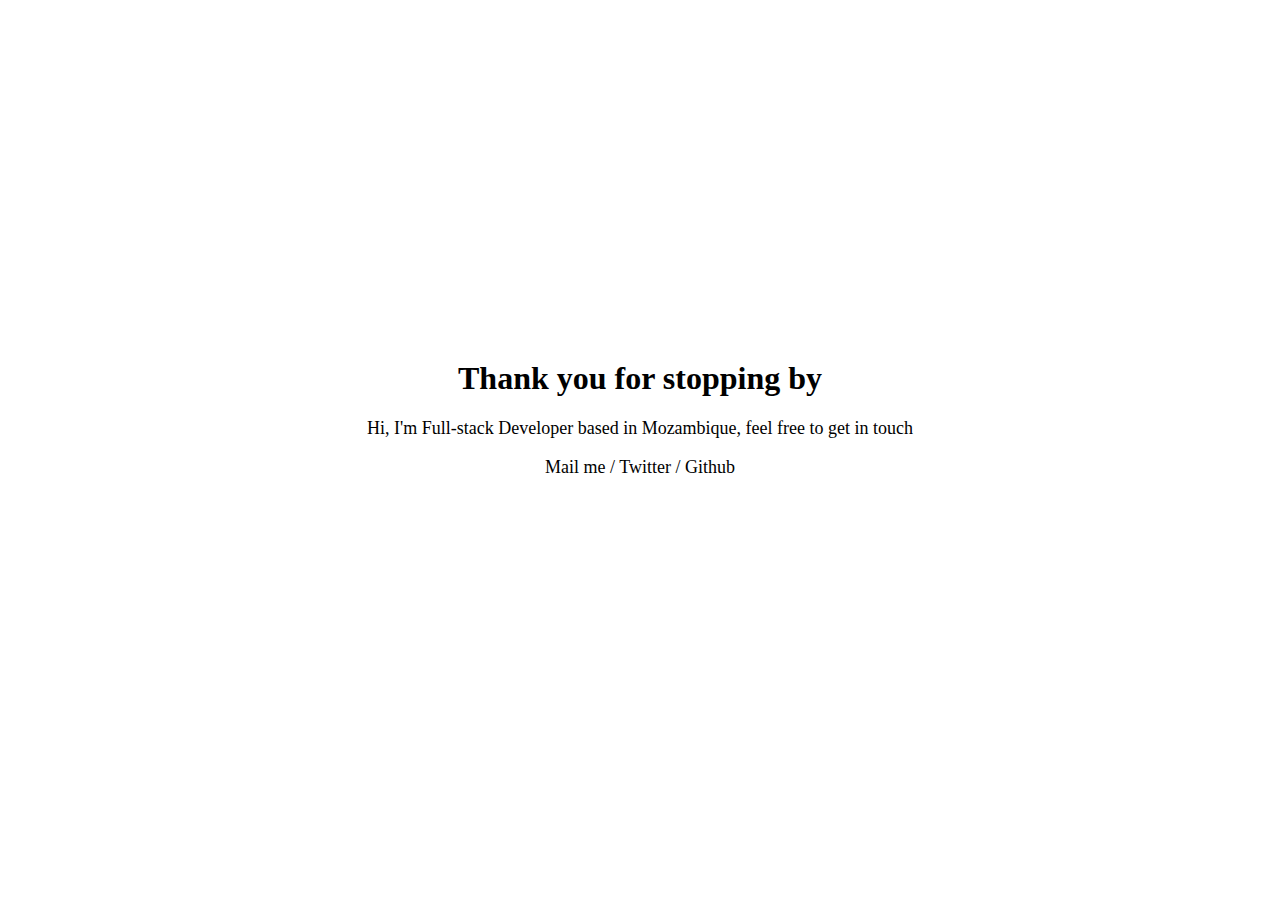
==== index.html @ 06ddff39 "Added my basic info" ====
<!DOCTYPE html>
<html>
<head>
	<meta charset="utf-8">
	<title>Devnetizen</title>
	<link rel="stylesheet" type="text/css" href="style.css">
</head>
<body>

	<div class="wrapper">
		<div class="about">
			<h1>Thank you for stopping by</h1>
			<p>Hi, I'm Full-stack Developer based in Mozambique, feel free to get in touch</p>
			<p>
				<a href="mailto:coder.davidfumo@gmail.com" target="_top">Mail me</a> / 
				<a href="https://twitter.com/devnetizen" target="_blank">Twitter</a> /
				<a href="https://github.com/davidfumo" target="_blank">Github</a>
			</p>
		</div>
	</div>

</body>
</html>
---- style.css ----
body {
	font-size: 16px;
}

.wrapper {
	text-align: center;
	margin-top: 40vh;
}

.about h1 {
	font-weight: bold;
}

.about p {
	font-size: 18px;
}

.about a{
	text-decoration: none;
	color: black;
	transition: text-decoration ease 0.3s linear;
	-webkit-transition: text-decoration ease 0.3s linear; 
}

.about a:hover {
	text-decoration: underline;
	color: blue;
}
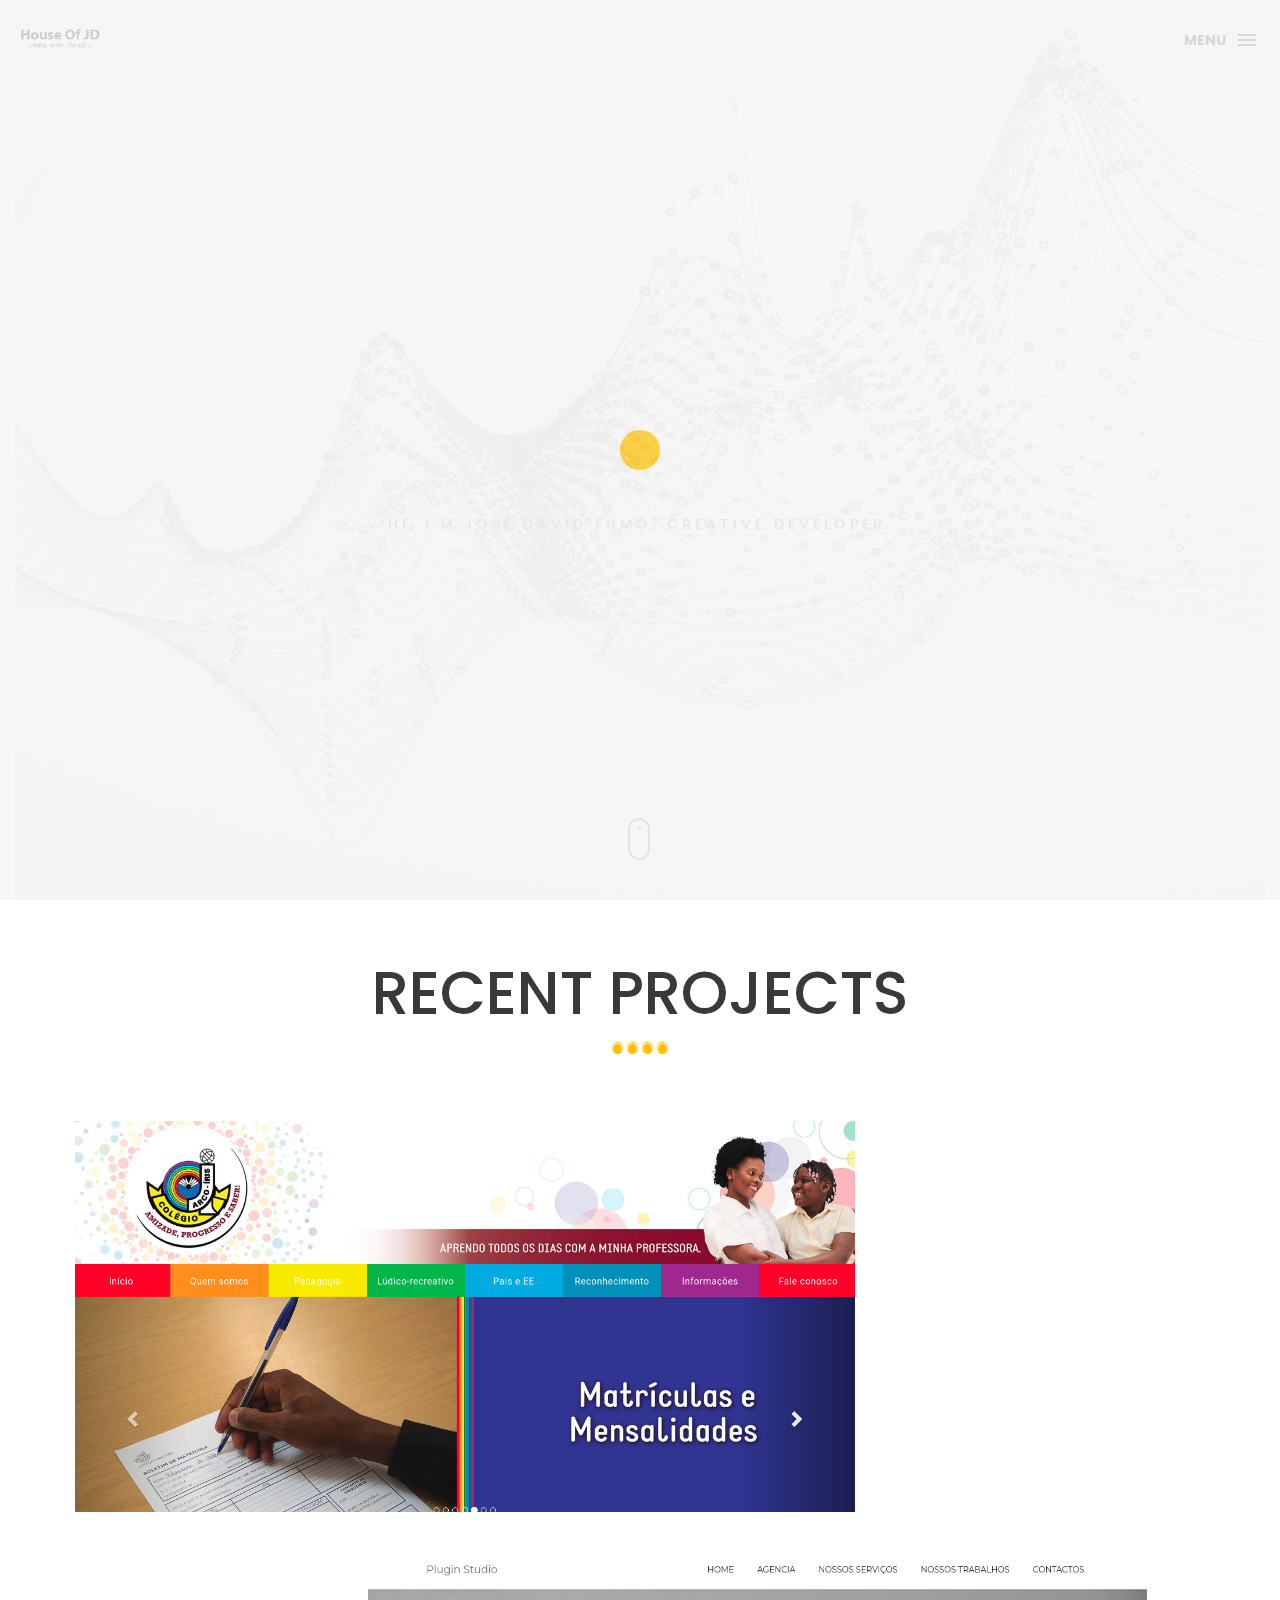
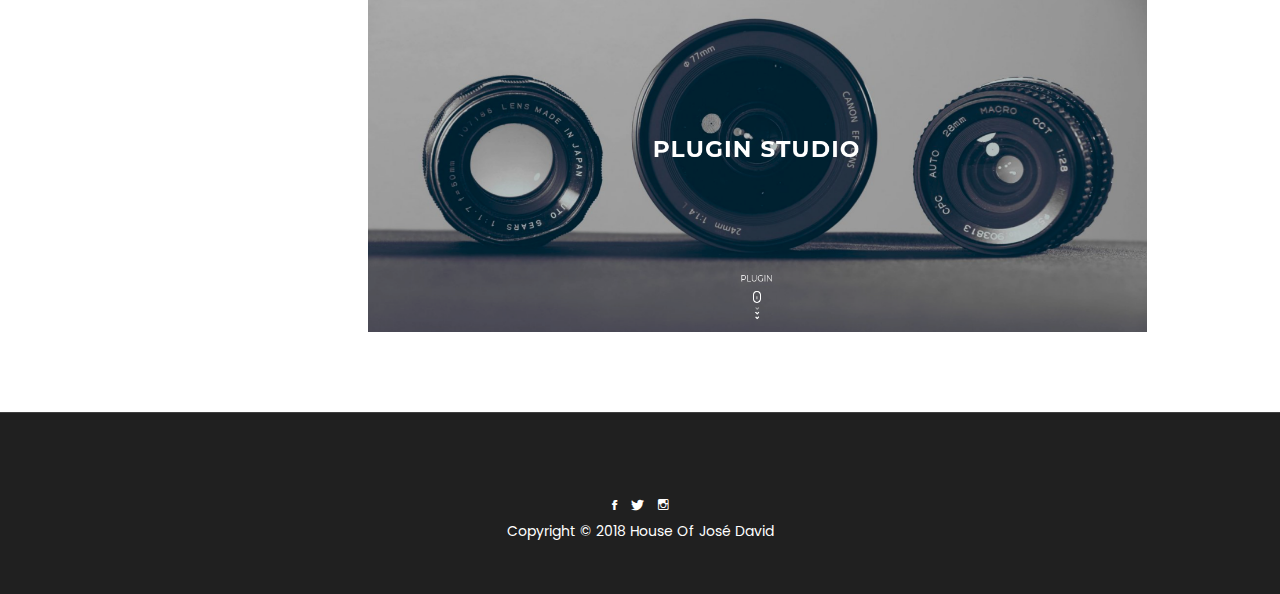
==== commit b6007e2e: "add updates to portfolio" ====
--- a/index.html
+++ b/index.html
@@ -1,23 +1,220 @@
 <!DOCTYPE html>
-<html>
+<html lang="en">
+
 <head>
-	<meta charset="utf-8">
-	<title>Devnetizen</title>
-	<link rel="stylesheet" type="text/css" href="style.css">
+    <meta charset="utf-8">
+    <meta http-equiv="X-UA-Compatible" content="IE=edge">
+    <meta name="viewport" content="width=device-width, initial-scale=1">
+    <!-- The above 3 meta tags *must* come first in the head; any other head content must come *after* these tags -->
+    <title>House Of José David</title>
+    <!--<link rel="icon" href="img/fav.png" type="image/x-icon">-->
+
+    <!-- Bootstrap -->
+    <link href="css/bootstrap.min.css" rel="stylesheet">
+    <link href="ionicons/css/ionicons.min.css" rel="stylesheet">
+
+    <!-- main css -->
+    <link href="css/style.css" rel="stylesheet">
+
+
+    <!-- modernizr -->
+    <script src="js/modernizr.js"></script>
+
+    <!-- HTML5 shim and Respond.js for IE8 support of HTML5 elements and media queries -->
+    <!-- WARNING: Respond.js doesn't work if you view the page via file:// -->
+    <!--[if lt IE 9]>
+      <script src="https://oss.maxcdn.com/html5shiv/3.7.2/html5shiv.min.js"></script>
+      <script src="https://oss.maxcdn.com/respond/1.4.2/respond.min.js"></script>
+    <![endif]-->
 </head>
+
 <body>
 
-	<div class="wrapper">
-		<div class="about">
-			<h1>Thank you for stopping by</h1>
-			<p>Hi, I'm Full-stack Developer based in Mozambique, feel free to get in touch</p>
-			<p>
-				<a href="mailto:coder.davidfumo@gmail.com" target="_top">Mail me</a> / 
-				<a href="https://twitter.com/devnetizen" target="_blank">Twitter</a> /
-				<a href="https://github.com/davidfumo" target="_blank">Github</a>
-			</p>
-		</div>
-	</div>
+    <!-- Preloader -->
+    <div id="preloader">
+        <div class="pre-container">
+            <div class="spinner">
+                <div class="double-bounce1"></div>
+                <div class="double-bounce2"></div>
+            </div>
+        </div>
+    </div>
+    <!-- end Preloader -->
+
+    <div class="container-fluid">
+        <!-- box header -->
+        <header class="box-header">
+            <div class="box-logo">
+                <a href="index.html">
+                    <img src="img/logo.png" width="80" alt="Logo">
+                </a>
+            </div>
+            <!-- box-nav -->
+            <a class="box-primary-nav-trigger" href="#0">
+                <span class="box-menu-text">Menu</span>
+                <span class="box-menu-icon"></span>
+            </a>
+            <!-- box-primary-nav-trigger -->
+        </header>
+        <!-- end box header -->
+
+        <!-- nav -->
+        <nav>
+            <ul class="box-primary-nav">
+                <li class="box-label">House Of JD</li>
+
+                <li>
+                    <a href="index.html">Home</a>
+                    <i class="ion-ios-circle-filled color"></i>
+                </li>
+                <li>
+                    <a href="about.html">About me</a>
+                </li>
+                <li>
+                    <a href="services.html">services</a>
+                </li>
+                <li>
+                    <a href="contact.html">contact me</a>
+                </li>
+
+
+
+                <li class="box-label">Follow me</li>
+
+                <li class="box-social">
+                    <a href="http://www.facebook.com/josefumo" target="_blank">
+                        <i class="ion-social-facebook"></i>
+                    </a>
+                </li>
+                <li class="box-social">
+                    <a href="http://www.instagram.com/fumodavi" target="_blank">
+                        <i class="ion-social-instagram-outline"></i>
+                    </a>
+                </li>
+                <li class="box-social">
+                    <a href="http://www.twitter.com/fumodavi" target="_blank">
+                        <i class="ion-social-twitter"></i>
+                    </a>
+                </li>
+            </ul>
+        </nav>
+        <!-- end nav -->
+
+        <!-- box-intro -->
+        <section class="box-intro">
+            <div class="table-cell">
+                <h1 class="box-headline letters rotate-2">
+                    <span class="box-words-wrapper">
+                        <b class="is-visible">data.</b>
+                        <b>&nbsp;web.</b>
+                        <b>cloud.</b>
+                    </span>
+                </h1>
+                <h5 class="black-color">Hi, I'm José David Fumo, Creative Developer.</h5>
+            </div>
+
+            <div class="mouse">
+                <div class="scroll"></div>
+            </div>
+        </section>
+        <!-- end box-intro -->
+    </div>
+
+    <!-- portfolio div -->
+    <div class="portfolio-div">
+        <div class="portfolio">
+            <div class="title">
+                <h1>Recent Projects</h1>
+                <p class="cat-ul">
+                    <i class="ion-ios-circle-filled"></i>
+                    <i class="ion-ios-circle-filled"></i>
+                    <i class="ion-ios-circle-filled"></i>
+                    <i class="ion-ios-circle-filled"></i>
+                </p>
+            </div>
+
+            <div class="container">
+                <div class="no-padding portfolio_container">
+                    <!-- single work -->
+                    <div class="row">
+                        <div class="col-md-8 col-sm-12 photography">
+                            <a href="colegio.html" class="portfolio_item">
+                                <img src="./img/colegio.png" alt="image" class="img-responsive" />
+                                <div class="portfolio_item_hover">
+                                    <div class="portfolio-border clearfix">
+                                        <div class="item_info">
+                                            <span>Colégio Arco-Iris</span>
+                                            <em>Web</em>
+                                        </div>
+                                    </div>
+                                </div>
+                            </a>
+                        </div>
+                    </div>
+                    <!-- end single work -->
+                    <!-- single work -->
+                    <div class="row">
+                        <div class="col-md-3"></div>
+                        <div class="col-md-8 col-sm-12 photography">
+                            <a href="plugin.html" class="portfolio_item">
+                                <img src="./img/plugin.png" alt="image" class="img-responsive" />
+                                <div class="portfolio_item_hover">
+                                    <div class="portfolio-border clearfix">
+                                        <div class="item_info">
+                                            <span>Plugin Studio</span>
+                                            <em>Web</em>
+                                        </div>
+                                    </div>
+                                </div>
+                            </a>
+                        </div>
+                    </div>
+                </div>
+                <!-- end single work -->
+                <!-- end single work -->
+            </div>
+        </div>
+        <!-- end portfolio_container -->
+    </div>
+    <!-- portfolio -->
+    </div>
+    <!-- end portfolio div -->
+
+    <!-- footer -->
+    <footer class="text-center">
+        <div class="container">
+            <div class="row">
+                <div class="social_icon">
+                    <a href="http://www.facebook.com/josefumo" target="_blank" class="ion-social-facebook"></a>
+                    <a href="http://www.twitter.com/fumodavi" target="_blank" class="ion-social-twitter"></a>
+                    <a href="http://www.instagram.com/fumodavi" target="_blank" class="ion-social-instagram-outline"></a>
+                </div>
+                <p>Copyright © 2018 House Of José David</p>
+            </div>
+        </div>
+    </footer>
+    <!-- end footer -->
+
+    <!-- back to top -->
+    <a href="#0" class="cd-top">
+        <i class="ion-android-arrow-up"></i>
+    </a>
+    <!-- end back to top -->
+
+
+
+    <!-- jQuery -->
+    <script src="js/jquery-2.1.1.js"></script>
+    <!--  plugins -->
+    <script src="js/bootstrap.min.js"></script>
+    <script src="js/menu.js"></script>
+    <script src="js/animated-headline.js"></script>
+    <script src="js/isotope.pkgd.min.js"></script>
+
+
+    <!--  custom script -->
+    <script src="js/custom.js"></script>
 
 </body>
+
 </html>--- a/css/style.css
+++ b/css/style.css
@@ -0,0 +1,1228 @@
+/*
+* Box Theme
+* Created by : Ahmed Eissa
+* website : www.ahmedessa.net
+* behance : https://www.behance.net/3essa
+*/
+
+
+/* Table of Content
+==================================================
+	- Google fonts & font family -
+	- General -
+    - typography -
+    - Preloader -
+	- Header -
+    - box intro section -
+    - Portfoilo section -
+    - Footer -
+    - About page -
+    - Services page -
+    - contact page -
+    - Portfolio single page -
+    - Responsive media queries -
+*/
+
+
+/* Google fonts & font family
+==================================================*/
+
+@import url(https://fonts.googleapis.com/css?family=Poppins:400,500,600,700);
+
+/* General
+==================================================*/
+
+html,
+body {
+    height: 100%;
+    font-family: 'Poppins', sans-serif;
+    line-height: 1.8;
+    color: #999
+}
+
+.no-padding {
+    padding-left: 0;
+    padding-right: 0;
+}
+
+.no-padding [class^="col-"] {
+    padding-left: 0;
+    padding-right: 0;
+}
+
+.main-container {
+    padding: 100px 0;
+}
+
+.center {
+    text-align: center;
+}
+
+a {
+    -webkit-transition: all .3s;
+    transition: all .3s
+}
+
+.uppercase {
+    text-transform: uppercase;
+}
+
+.h-30 {
+    height: 30px
+}
+
+.h-10 {
+    height: 10px
+}
+
+.color {
+    color: #ffbf00;
+    font-size: 11px;
+}
+
+
+/* typography
+==================================================*/
+
+h1 {
+    color: #393939;
+    font-size: 60px;
+    text-transform: uppercase;
+}
+
+h3 {
+    color: #393939;
+}
+
+h5 {
+    color: #ffbf00;
+}
+
+
+/* preloader
+==================================================*/
+
+#preloader {
+    position: fixed;
+    top: 0;
+    left: 0;
+    right: 0;
+    bottom: 0;
+    background-color: #f5f5f5;
+    /* change if the mask should be a color other than white */
+    z-index: 1000;
+    /* makes sure it stays on top */
+}
+
+.pre-container {
+    position: absolute;
+    left: 50%;
+    top: 50%;
+    bottom: auto;
+    right: auto;
+    -webkit-transform: translateX(-50%) translateY(-50%);
+    transform: translateX(-50%) translateY(-50%);
+    text-align: center;
+}
+
+.spinner {
+    width: 40px;
+    height: 40px;
+    position: relative;
+    margin: 100px auto;
+}
+
+.double-bounce1,
+.double-bounce2 {
+    width: 100%;
+    height: 100%;
+    border-radius: 50%;
+    background-color: #ffbf00;
+    opacity: 0.6;
+    position: absolute;
+    top: 0;
+    left: 0;
+    -webkit-animation: bounce 2.0s infinite ease-in-out;
+    animation: bounce 2.0s infinite ease-in-out;
+}
+
+.double-bounce2 {
+    -webkit-animation-delay: -1.0s;
+    animation-delay: -1.0s;
+}
+
+@-webkit-keyframes bounce {
+    0%,
+    100% {
+        -webkit-transform: scale(0.0)
+    }
+    50% {
+        -webkit-transform: scale(1.0)
+    }
+}
+
+@keyframes bounce {
+    0%,
+    100% {
+        transform: scale(0.0);
+        -webkit-transform: scale(0.0);
+    }
+    50% {
+        transform: scale(1.0);
+        -webkit-transform: scale(1.0);
+    }
+}
+
+
+/* headr
+==================================================*/
+
+.box-header {
+    position: absolute;
+    top: 0;
+    left: 0;
+    background: rgba(255, 255, 255, 0.95);
+    height: 50px;
+    width: 100%;
+    z-index: 3;
+    box-shadow: 0 1px 2px rgba(0, 0, 0, 0.3);
+    -webkit-font-smoothing: antialiased;
+    -moz-osx-font-smoothing: grayscale;
+}
+
+.box-header {
+    height: 80px;
+    background: transparent;
+    box-shadow: none;
+}
+
+.box-header {
+    -webkit-transition: background-color 0.3s;
+    transition: background-color 0.3s;
+    -webkit-transform: translate3d(0, 0, 0);
+    transform: translate3d(0, 0, 0);
+    -webkit-backface-visibility: hidden;
+    backface-visibility: hidden;
+}
+
+.box-header.is-fixed {
+    position: fixed;
+    top: -80px;
+    background-color: rgba(255, 255, 255, 0.96);
+    -webkit-transition: -webkit-transform 0.3s;
+    transition: -webkit-transform 0.3s;
+    transition: transform 0.3s;
+    transition: transform 0.3s, -webkit-transform 0.3s;
+}
+
+.box-header.is-visible {
+    -webkit-transform: translate3d(0, 100%, 0);
+    transform: translate3d(0, 100%, 0);
+}
+
+.box-header.menu-is-open {
+    background-color: rgba(255, 255, 255, 0.96);
+}
+
+.box-logo {
+    display: block;
+    padding: 20px;
+}
+
+.box-primary-nav-trigger {
+    position: absolute;
+    right: 0;
+    top: 0;
+    height: 100%;
+    width: 50px;
+    background-color: #fff;
+}
+
+.box-primary-nav-trigger .box-menu-text {
+    color: #393939;
+    text-transform: uppercase;
+    font-weight: 700;
+    display: none;
+}
+
+.box-primary-nav-trigger .box-menu-icon {
+    display: inline-block;
+    position: absolute;
+    left: 50%;
+    top: 50%;
+    bottom: auto;
+    right: auto;
+    -webkit-transform: translateX(-50%) translateY(-50%);
+    transform: translateX(-50%) translateY(-50%);
+    width: 18px;
+    height: 2px;
+    background-color: #393939;
+    -webkit-transition: background-color 0.3s;
+    transition: background-color 0.3s;
+    list-style: none;
+}
+
+.box-primary-nav-trigger .box-menu-icon::before,
+.box-primary-nav-trigger .box-menu-icon:after {
+    content: '';
+    width: 100%;
+    height: 100%;
+    position: absolute;
+    background-color: #393939;
+    right: 0;
+    -webkit-transition: -webkit-transform .3s, top .3s, background-color 0s;
+    -webkit-transition: top .3s, background-color 0s, -webkit-transform .3s;
+    transition: top .3s, background-color 0s, -webkit-transform .3s;
+    transition: transform .3s, top .3s, background-color 0s;
+    transition: transform .3s, top .3s, background-color 0s, -webkit-transform .3s;
+}
+
+.box-primary-nav-trigger .box-menu-icon::before {
+    top: -5px;
+}
+
+.box-primary-nav-trigger .box-menu-icon::after {
+    top: 5px;
+}
+
+.box-primary-nav-trigger .box-menu-icon.is-clicked {
+    background-color: rgba(255, 255, 255, 0);
+}
+
+.box-primary-nav-trigger .box-menu-icon.is-clicked::before,
+.box-primary-nav-trigger .box-menu-icon.is-clicked::after {
+    background-color: 393939;
+}
+
+.box-primary-nav-trigger .box-menu-icon.is-clicked::before {
+    top: 0;
+    -webkit-transform: rotate(135deg);
+    transform: rotate(135deg);
+}
+
+.box-primary-nav-trigger .box-menu-icon.is-clicked::after {
+    top: 0;
+    -webkit-transform: rotate(225deg);
+    transform: rotate(225deg);
+}
+
+.box-primary-nav-trigger {
+    width: 100px;
+    padding-left: 1em;
+    background-color: transparent;
+    height: 30px;
+    line-height: 30px;
+    right: 10px;
+    top: 50%;
+    bottom: auto;
+    -webkit-transform: translateY(-50%);
+    transform: translateY(-50%);
+}
+
+.box-primary-nav-trigger .box-menu-text {
+    display: inline-block;
+}
+
+.box-primary-nav-trigger .box-menu-icon {
+    left: auto;
+    right: 1em;
+    -webkit-transform: translateX(0) translateY(-50%);
+    transform: translateX(0) translateY(-50%);
+}
+
+.box-primary-nav {
+    position: fixed;
+    left: 0;
+    top: 0;
+    height: 100%;
+    width: 100%;
+    background: rgba(0, 0, 0, 0.96);
+    z-index: 2;
+    text-align: center;
+    padding: 50px 0;
+    -webkit-backface-visibility: hidden;
+    backface-visibility: hidden;
+    overflow: auto;
+    -webkit-overflow-scrolling: touch;
+    -webkit-transform: translateY(-100%);
+    transform: translateY(-100%);
+    -webkit-transition-property: -webkit-transform;
+    transition-property: -webkit-transform;
+    transition-property: transform;
+    transition-property: transform, -webkit-transform;
+    -webkit-transition-duration: 0.4s;
+    transition-duration: 0.4s;
+    list-style: none;
+}
+
+.box-primary-nav li {
+    font-size: 22px;
+    font-size: 1.375rem;
+    font-weight: 300;
+    -webkit-font-smoothing: antialiased;
+    -moz-osx-font-smoothing: grayscale;
+    margin: .2em 0;
+    text-transform: capitalize;
+}
+
+.box-primary-nav a {
+    display: inline-block;
+    padding: .4em 1em;
+    border-radius: 0.25em;
+    -webkit-transition: all 0.2s;
+    transition: all 0.2s;
+    color: #fff;
+    text-decoration: none;
+    font-weight: bold;
+}
+.box-primary-nav a:focus {
+    outline: none;
+}
+
+.no-touch .box-primary-nav a:hover {
+    text-decoration: none;
+    color: #ddd;
+}
+
+.box-primary-nav .box-label {
+    color: #ffbf00;
+    text-transform: uppercase;
+    font-weight: 700;
+    font-size: 17px;
+    margin: 2.4em 0 .8em;
+}
+
+.box-primary-nav .box-social {
+    display: inline-block;
+    margin: 10px .4em;
+}
+
+.box-primary-nav .box-social a {
+    width: 30px;
+    height: 30px;
+    padding: 0;
+    font-size: 30px
+}
+
+.box-primary-nav.is-visible {
+    -webkit-transform: translateY(0);
+    transform: translateY(0);
+}
+
+.box-primary-nav {
+    padding: 150px 0 0;
+}
+
+.box-primary-nav li {
+    font-size: 18px;
+}
+
+.black-color {
+    color: #202020;
+}
+
+/* box-intro
+==================================================*/
+
+.box-intro {
+    text-align: center;
+    display: table;
+    height: 100vh;
+    width: 100%;
+    /*padding: 150px 0 150px;*/
+    background: -webkit-linear-gradient( rgba(255, 255, 255, .8), rgba(255, 255, 255, .8)), url(../img/p2.jpg);
+    background: linear-gradient( rgba(255, 255, 255, .8), rgba(255, 255, 255, .8)), url(../img/p2.jpg);
+    background-size: cover;
+    background-attachment: fixed;
+    background-position: center center;
+    margin: 0;
+    padding: 0;
+}
+
+.box-intro .table-cell {
+    display: table-cell;
+    vertical-align: middle;
+}
+
+.box-intro em {
+    font-style: normal;
+    text-transform: uppercase
+}
+
+b i:last-child {
+    color: #ffbf00 !important;
+}
+
+.box-intro h5 {
+    letter-spacing: 4px;
+    text-transform: uppercase;
+    color: #999;
+    line-height: 1.7
+}
+
+
+/* mouse effect */
+
+.mouse {
+    position: absolute;
+    width: 22px;
+    height: 42px;
+    bottom: 40px;
+    left: 50%;
+    margin-left: -12px;
+    border-radius: 15px;
+    border: 2px solid #888;
+    -webkit-animation: intro 1s;
+    animation: intro 1s;
+}
+
+.scroll {
+    display: block;
+    width: 3px;
+    height: 3px;
+    margin: 6px auto;
+    border-radius: 4px;
+    background: #888;
+    -webkit-animation: finger 2s infinite;
+    animation: finger 2s infinite;
+}
+
+@-webkit-keyframes intro {
+    0% {
+        opacity: 0;
+        -webkit-transform: translateY(40px);
+        transform: translateY(40px);
+    }
+    100% {
+        opacity: 1;
+        -webkit-transform: translateY(0);
+        transform: translateY(0);
+    }
+}
+
+@keyframes intro {
+    0% {
+        opacity: 0;
+        -webkit-transform: translateY(40px);
+        transform: translateY(40px);
+    }
+    100% {
+        opacity: 1;
+        -webkit-transform: translateY(0);
+        transform: translateY(0);
+    }
+}
+
+@-webkit-keyframes finger {
+    0% {
+        opacity: 1;
+    }
+    100% {
+        opacity: 0;
+        -webkit-transform: translateY(20px);
+        transform: translateY(20px);
+    }
+}
+
+@keyframes finger {
+    0% {
+        opacity: 1;
+    }
+    100% {
+        opacity: 0;
+        -webkit-transform: translateY(20px);
+        transform: translateY(20px);
+    }
+}
+
+
+/* text rotate */
+
+.box-headline {
+    font-size: 130px;
+    line-height: 1.0;
+}
+
+.box-words-wrapper {
+    display: inline-block;
+    position: relative;
+}
+
+.box-words-wrapper b {
+    display: inline-block;
+    position: absolute;
+    white-space: nowrap;
+    left: 0;
+    top: 0;
+}
+
+.box-words-wrapper b.is-visible {
+    position: relative;
+}
+
+.no-js .box-words-wrapper b {
+    opacity: 0;
+}
+
+.no-js .box-words-wrapper b.is-visible {
+    opacity: 1;
+}
+
+.box-headline.rotate-2 .box-words-wrapper {
+    -webkit-perspective: 300px;
+    perspective: 300px;
+}
+
+.box-headline.rotate-2 i,
+.box-headline.rotate-2 em {
+    display: inline-block;
+    -webkit-backface-visibility: hidden;
+    backface-visibility: hidden;
+}
+
+.box-headline.rotate-2 b {
+    opacity: 0;
+}
+
+.box-headline.rotate-2 i {
+    -webkit-transform-style: preserve-3d;
+    transform-style: preserve-3d;
+    -webkit-transform: translateZ(-20px) rotateX(90deg);
+    transform: translateZ(-20px) rotateX(90deg);
+    opacity: 0;
+}
+
+.is-visible .box-headline.rotate-2 i {
+    opacity: 1;
+}
+
+.box-headline.rotate-2 i.in {
+    -webkit-animation: box-rotate-2-in 0.4s forwards;
+    animation: box-rotate-2-in 0.4s forwards;
+}
+
+.box-headline.rotate-2 i.out {
+    -webkit-animation: box-rotate-2-out 0.4s forwards;
+    animation: box-rotate-2-out 0.4s forwards;
+}
+
+.box-headline.rotate-2 em {
+    -webkit-transform: translateZ(20px);
+    transform: translateZ(20px);
+}
+
+.no-csstransitions .box-headline.rotate-2 i {
+    -webkit-transform: rotateX(0deg);
+    transform: rotateX(0deg);
+    opacity: 0;
+}
+
+.no-csstransitions .box-headline.rotate-2 i em {
+    -webkit-transform: scale(1);
+    transform: scale(1);
+}
+
+.no-csstransitions .box-headline.rotate-2 .is-visible i {
+    opacity: 1;
+}
+
+@-webkit-keyframes box-rotate-2-in {
+    0% {
+        opacity: 0;
+        -webkit-transform: translateZ(-20px) rotateX(90deg);
+    }
+    60% {
+        opacity: 1;
+        -webkit-transform: translateZ(-20px) rotateX(-10deg);
+    }
+    100% {
+        opacity: 1;
+        -webkit-transform: translateZ(-20px) rotateX(0deg);
+    }
+}
+
+@keyframes box-rotate-2-in {
+    0% {
+        opacity: 0;
+        -webkit-transform: translateZ(-20px) rotateX(90deg);
+        transform: translateZ(-20px) rotateX(90deg);
+    }
+    60% {
+        opacity: 1;
+        -webkit-transform: translateZ(-20px) rotateX(-10deg);
+        transform: translateZ(-20px) rotateX(-10deg);
+    }
+    100% {
+        opacity: 1;
+        -webkit-transform: translateZ(-20px) rotateX(0deg);
+        transform: translateZ(-20px) rotateX(0deg);
+    }
+}
+
+@-webkit-keyframes box-rotate-2-out {
+    0% {
+        opacity: 1;
+        -webkit-transform: translateZ(-20px) rotateX(0);
+    }
+    60% {
+        opacity: 0;
+        -webkit-transform: translateZ(-20px) rotateX(-100deg);
+    }
+    100% {
+        opacity: 0;
+        -webkit-transform: translateZ(-20px) rotateX(-90deg);
+    }
+}
+
+@keyframes box-rotate-2-out {
+    0% {
+        opacity: 1;
+        -webkit-transform: translateZ(-20px) rotateX(0);
+        transform: translateZ(-20px) rotateX(0);
+    }
+    60% {
+        opacity: 0;
+        -webkit-transform: translateZ(-20px) rotateX(-100deg);
+        transform: translateZ(-20px) rotateX(-100deg);
+    }
+    100% {
+        opacity: 0;
+        -webkit-transform: translateZ(-20px) rotateX(-90deg);
+        transform: translateZ(-20px) rotateX(-90deg);
+    }
+}
+
+
+/* portfolio section
+==================================================*/
+.portfolio-div {
+    margin-top: 60px;
+}
+
+.photography {
+    margin: 20px; 
+}
+
+.title {
+    text-align: center;
+    margin-bottom: 40px;
+}
+
+.title .cat-ul i {
+    /*background-color: #ffbf00;*/
+    color: #ffbf00;
+}
+
+.portfolio .categories-grid span {
+    font-size: 30px;
+    margin-bottom: 30px;
+    display: inline-block;
+}
+
+.portfolio .categories-grid .categories ul li {
+    list-style: none;
+    margin: 20px 0;
+}
+
+.portfolio .categories-grid .categories ul li a {
+    display: inline-block;
+    color: #60606e;
+    padding: 0 10px;
+    margin: 0 10px;
+    -webkit-transition: all .2s ease-in-out .2s;
+    transition: all .2s ease-in-out .2s;
+}
+
+.portfolio .categories-grid .categories ul li a:hover,
+.portfolio .categories-grid .categories ul li a:focus {
+    text-decoration: none;
+}
+
+.portfolio .categories-grid .categories ul li a.active {
+    margin-left: 0;
+    background-color: #ffbf00;
+    padding: 0px 20px;
+    color: white;
+    border-radius: 25px;
+    text-decoration: none;
+}
+
+.portfolio_filter {
+    padding-left: 0;
+}
+
+.portfolio_item {
+    position: relative;
+    overflow: hidden;
+    display: block;
+}
+
+.portfolio_item .portfolio_item_hover {
+    position: absolute;
+    top: 0px;
+    left: 0px;
+    height: 100%;
+    width: 100%;
+    background-color: rgba(0, 0, 0, .8);
+    -webkit-transform: translate(-100%);
+    transform: translate(-100%);
+    opacity: 0;
+    -webkit-transition: all .2s ease-in-out;
+    transition: all .2s ease-in-out;
+}
+
+.portfolio_item .portfolio_item_hover .item_info {
+    text-align: center;
+    position: absolute;
+    top: 50%;
+    left: 50%;
+    -webkit-transform: translate(-50%, -50%);
+    transform: translate(-50%, -50%);
+    padding: 10px;
+    width: 100%;
+    font-weight: bold;
+}
+
+.portfolio_item .portfolio_item_hover .item_info span {
+    display: block;
+    color: #fff;
+    font-size: 18px;
+    -webkit-transform: translateX(-100px);
+    transform: translateX(-100px);
+    -webkit-transition: all .2s ease-in-out .2s;
+    transition: all .2s ease-in-out .2s;
+    opacity: 0;
+}
+
+.portfolio_item .portfolio_item_hover .item_info em {
+    font-style: normal;
+    display: inline-block;
+    background-color: #ffbf00;
+    padding: 5px 20px;
+    border-radius: 25px;
+    color: #333;
+    margin-top: 10px;
+    -webkit-transform: translateX(-100px);
+    transform: translateX(-100px);
+    -webkit-transition: all .3s ease-in-out .3s;
+    transition: all .3s ease-in-out .3s;
+    opacity: 0;
+    font-size: 10px;
+    letter-spacing: 2px;
+}
+
+.portfolio_item:hover .portfolio_item_hover {
+    opacity: 1;
+    -webkit-transform: translateX(0);
+    transform: translateX(0);
+}
+
+.portfolio_item:hover .item_info em,
+.portfolio_item:hover .item_info span {
+    opacity: 1;
+    -webkit-transform: translateX(0);
+    transform: translateX(0);
+}
+
+.portfolio .categories-grid .categories ul li {
+    float: left;
+}
+
+.portfolio .categories-grid .categories ul li a {
+    padding: 0 10px;
+    -webkit-transition: all .2s ease-in-out .2s;
+    transition: all .2s ease-in-out .2s;
+}
+
+.portfolio_filter {
+    padding-left: 0;
+    display: inline-block;
+    margin: 0 auto;
+    text-align: center;
+    margin-bottom: 50px;
+}
+
+.portfolio-inner {
+    padding-bottom: 0 !important;
+    padding-top: 55px;
+}
+
+.disable-link {
+    cursor: pointer;
+    pointer-events: none;
+}
+
+/* footer
+==================================================*/
+
+/* start templatemo footer */
+footer
+{
+	border-top: 1px solid #404040;
+	background: #202020;
+	color: #FFF;
+    padding: 80px 0 40px 0;
+    margin-top: 60px;
+}
+
+footer .social_icon a
+{
+	/*border: 1px solid #FFF;
+	border-radius: 50%;
+	color: #FFF;
+	font-size: 16px;
+	width: 60px;
+	height: 60px;
+	line-height: 40px;
+	text-align: center;
+	text-decoration: none;
+	-webkit-transition: all 0.2s ease-in;
+	transition: all 0.2s ease-in;
+    margin: 0 4px 24px 6px;*/
+    color: #fff;
+    padding: 5px;
+    /*margin: 30px;*/
+    width: 100px;
+    height: 100px;
+}
+/* end templatemo footer */
+
+
+/* backto top
+==================================================*/
+
+.cd-top {
+    display: inline-block;
+    height: 40px;
+    width: 40px;
+    position: fixed;
+    bottom: 20px;
+    line-height: 40px;
+    font-size: 20px;
+    right: 10px;
+    text-align: center;
+    color: #fff;
+    background: rgba(255, 191, 0, 0.8);
+    visibility: hidden;
+    opacity: 0;
+    -webkit-transition: opacity .3s 0s, visibility 0s .3s;
+    transition: opacity .3s 0s, visibility 0s .3s;
+}
+
+.cd-top.cd-is-visible,
+.cd-top.cd-fade-out,
+.no-touch .cd-top:hover {
+    -webkit-transition: opacity .3s 0s, visibility 0s 0s;
+    transition: opacity .3s 0s, visibility 0s 0s;
+}
+
+.cd-top.cd-is-visible {
+    /* the button becomes visible */
+    visibility: visible;
+    opacity: 1;
+}
+
+.cd-top.cd-fade-out {
+    opacity: .5;
+}
+
+.no-touch .cd-top:hover,
+.no-touch .cd-top:focus {
+    background-color: #ffbf00;
+    opacity: 1;
+    color: #fff;
+}
+
+
+/* About page
+==================================================*/
+
+.top-bar {
+    color: #333;
+    padding: 150px 0 150px;
+    background: -webkit-linear-gradient( rgba(255, 255, 255, .8), rgba(255, 255, 255, .8)), url(../img/p2.jpg);
+    background: linear-gradient( rgba(255, 255, 255, .8), rgba(255, 255, 255, .8)), url(../img/p2.jpg);
+    background-size: cover;
+    background-attachment: fixed;
+    background-position: center center;
+    text-align: center;
+}
+
+.top-bar h1 {
+    font-size: 60px;
+    text-transform: uppercase;
+    font-weight: 700;
+    color: #999;
+    line-height: 50px;
+}
+
+.top-bar p {
+    font-size: 15px;
+    text-transform: uppercase;
+    font-weight: 500;
+    color: #777;
+}
+
+.top-bar p a {
+    color: #777;
+}
+
+.top-bar p a:hover,
+.top-bar p a:focus {
+    color: #555;
+    text-decoration: none;
+}
+
+.social-ul {
+    list-style: none;
+    display: inline-block;
+    padding-left: 0;
+}
+
+.social-ul li {
+    margin: 0 10px;
+    float: left;
+}
+
+.social-ul li a {
+    font-size: 25px;
+    color: #555;
+    -webkit-transition: all .3s;
+    transition: all .3s;
+}
+
+.social-ul li a:hover {
+    color: #888;
+}
+
+
+/* Services page
+==================================================*/
+
+.size-50 {
+    font-size: 50px;
+}
+
+.service-box {
+    margin-bottom: 30px;
+}
+
+.service-box h3 {
+    margin-top: 0;
+}
+
+
+/* contact page
+==================================================*/
+
+.details-text i {
+    margin-right: 10px;
+}
+
+.textarea-contact {
+    height: 200px;
+    width: 100%;
+    border: solid 1px rgba(0, 0, 0, .1);
+    position: relative;
+}
+
+.textarea-contact textarea {
+    height: 100%;
+    width: 100%;
+    border: 0;
+    padding: 20px;
+    background-color: transparent;
+    float: left;
+    z-index: 2;
+    font-size: 14px;
+    color: #9a9a9a;
+    resize: none;
+}
+
+.textarea-contact > span {
+    position: absolute;
+    top: 20px;
+    left: 20px;
+    -webkit-transform: translateY(-50%);
+    transform: translateY(-50%);
+    font-size: 12px;
+    text-transform: uppercase;
+    color: #cdcdcd;
+    -webkit-transition: all .2s ease-in-out;
+    transition: all .2s ease-in-out;
+    z-index: 1;
+}
+
+.input-contact {
+    height: 40px;
+    width: 100%;
+    border: solid 1px rgba(0, 0, 0, .1);
+    position: relative;
+    margin-bottom: 30px;
+}
+
+.input-contact input[type="text"] {
+    height: 100%;
+    width: 100%;
+    border: 0;
+    padding: 0 20px;
+    float: left;
+    position: relative;
+    background-color: transparent;
+    z-index: 2;
+    font-size: 14px;
+    color: #9a9a9a;
+}
+
+.input-contact > span {
+    position: absolute;
+    top: 50%;
+    left: 20px;
+    -webkit-transform: translateY(-50%);
+    transform: translateY(-50%);
+    font-size: 12px;
+    text-transform: uppercase;
+    color: #cdcdcd;
+    -webkit-transition: all .2s ease-in-out;
+    transition: all .2s ease-in-out;
+    z-index: 1;
+}
+
+.input-contact > span.active,
+.textarea-contact > span.active {
+    color: #ffbf00;
+    font-size: 10px;
+    top: 0px;
+    left: 5px;
+    background-color: #fff;
+    padding: 5px
+}
+
+input:focus,
+textarea:focus {
+    outline: none;
+}
+
+.contact-info {
+    margin-top: 20px;
+}
+
+.contact-info i {
+    height: 30px;
+    width: 30px;
+    display: inline-block;
+    background: #ffbf00;
+    text-align: center;
+    line-height: 33px;
+    margin-right: 10px;
+    color: #fff;
+    font-size: 21px;
+}
+
+.contact-info p {
+    display: inline-block;
+    margin-right: 20px;
+}
+
+.btn-box {
+    background: #ffbf00;
+    padding: 10px 50px;
+    border-radius: 0;
+    color: #fff;
+    margin-top: 20px;
+    text-transform: uppercase;
+    letter-spacing: 2px;
+    font-weight: 500;
+}
+
+.btn-box:hover,
+.btn-box:focus {
+    background: #F5B700;
+    color: #fff;
+}
+
+
+/* single project page
+==================================================*/
+
+.cat-ul {
+    padding-left: 0;
+    list-style: none
+}
+
+.cat-ul li i {
+    margin-right: 10px;
+    color: #ffbf00;
+}
+
+
+/* Responsive media queries
+==================================================*/
+
+@media (max-width: 991px) {
+    .portfolio .categories-grid span {
+        margin-bottom: 0;
+        text-align: center;
+        width: 100%;
+    }
+    .portfolio .categories-grid .categories ul li {
+        text-align: center;
+    }
+    .portfolio .categories-grid .categories ul li a {
+        margin-left: 0;
+    }
+    .col-md-6 h3 {
+        margin-top: 30px;
+    }
+}
+
+@media only screen and (max-width: 670px) {
+    .box-headline {
+        font-size: 100px;
+    }
+    .box-intro h5 {
+        font-size: 12px;
+    }
+    .box-primary-nav a {
+        padding: 5px 1em;
+        font-size: 14px;
+    }
+    .box-primary-nav {
+        padding: 80px 0 0;
+    }
+    .box-primary-nav .box-social a {
+        font-size: 23px;
+    }
+    .top-bar h1 {
+        font-size: 40px;
+        line-height: 30px;
+    }
+    .portfolio .categories-grid .categories ul li {
+        float: none;
+    }
+}
+
+@media only screen and (max-width: 520px) {
+    .box-headline {
+        font-size: 80px;
+    }
+    .box-intro h5 {
+        font-size: 12px;
+    }
+    .main-container {
+        padding: 50px 0;
+    }
+}
+
+@media only screen and (max-width: 420px) {
+    .box-headline {
+        font-size: 50px;
+    }
+    .box-intro h5 {
+        font-size: 12px;
+    }
+    .top-bar h1 {
+        font-size: 30px;
+        line-height: 30px;
+    }
+}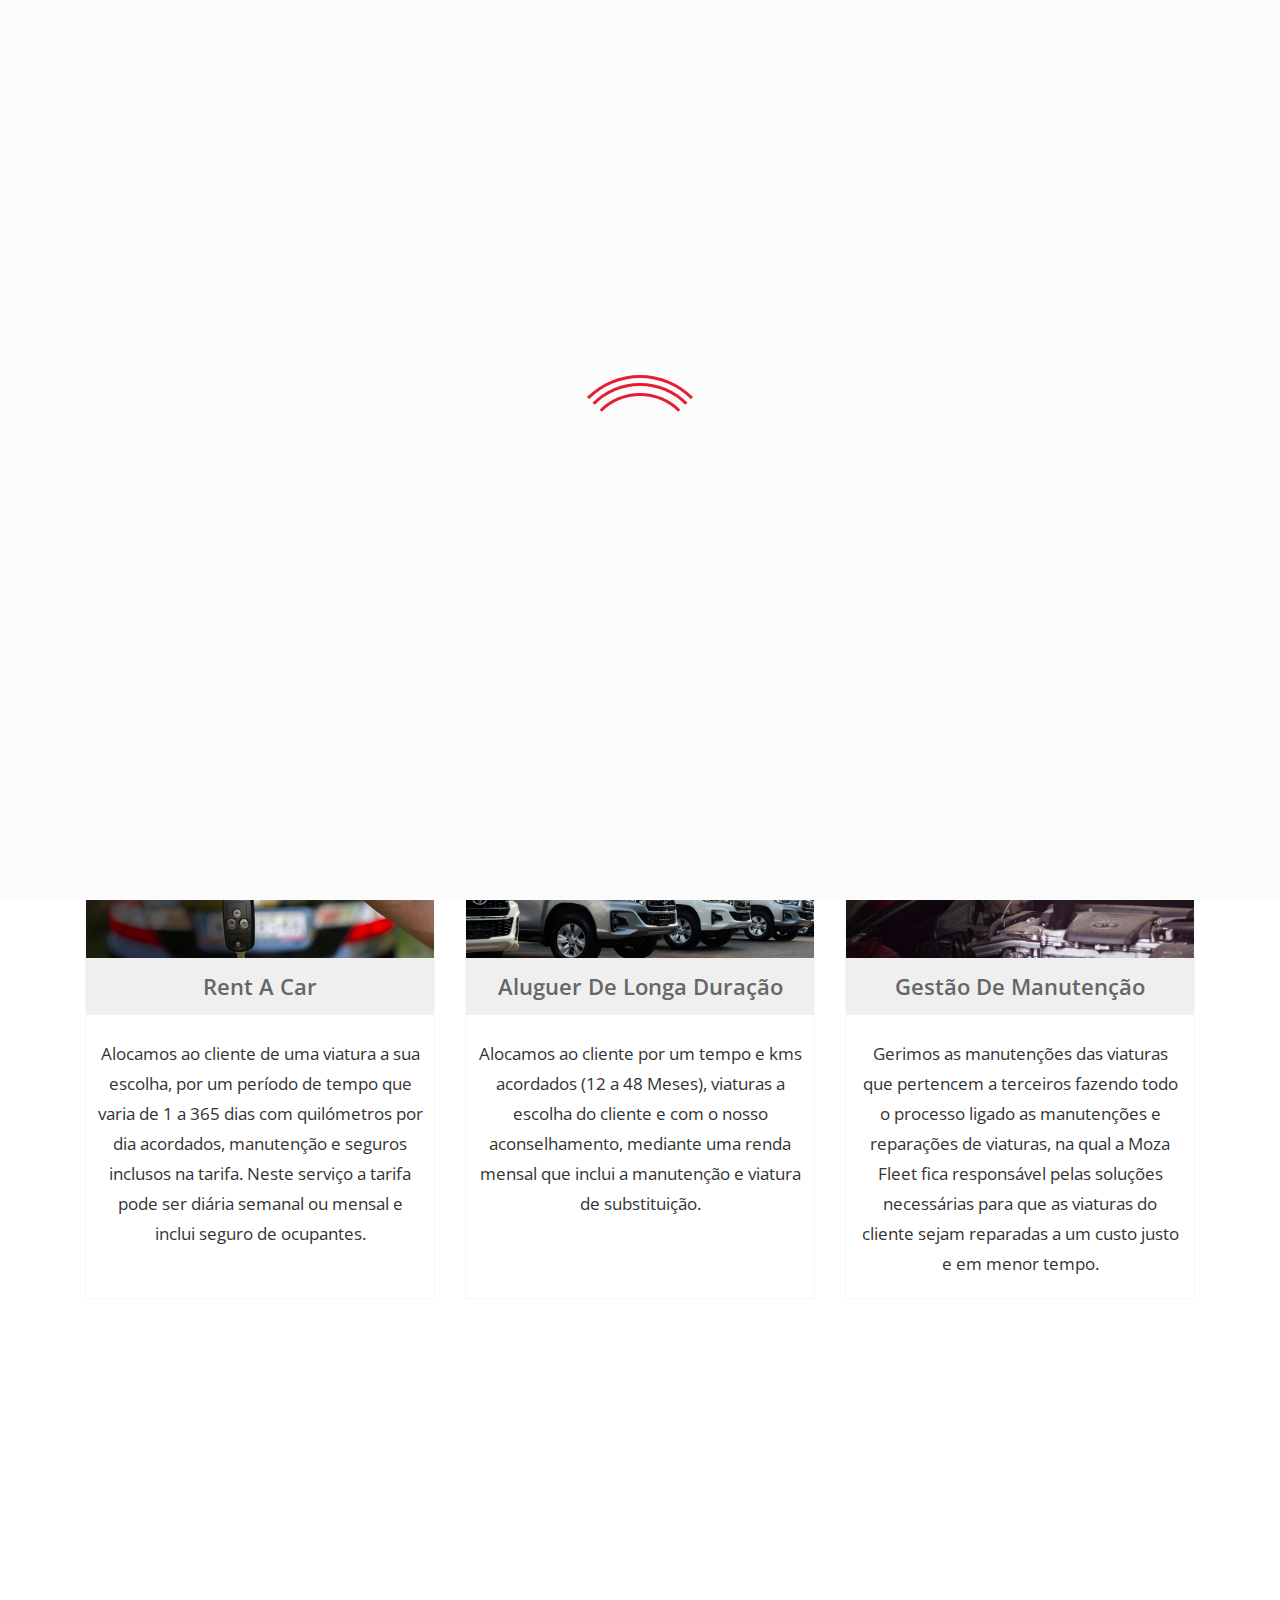
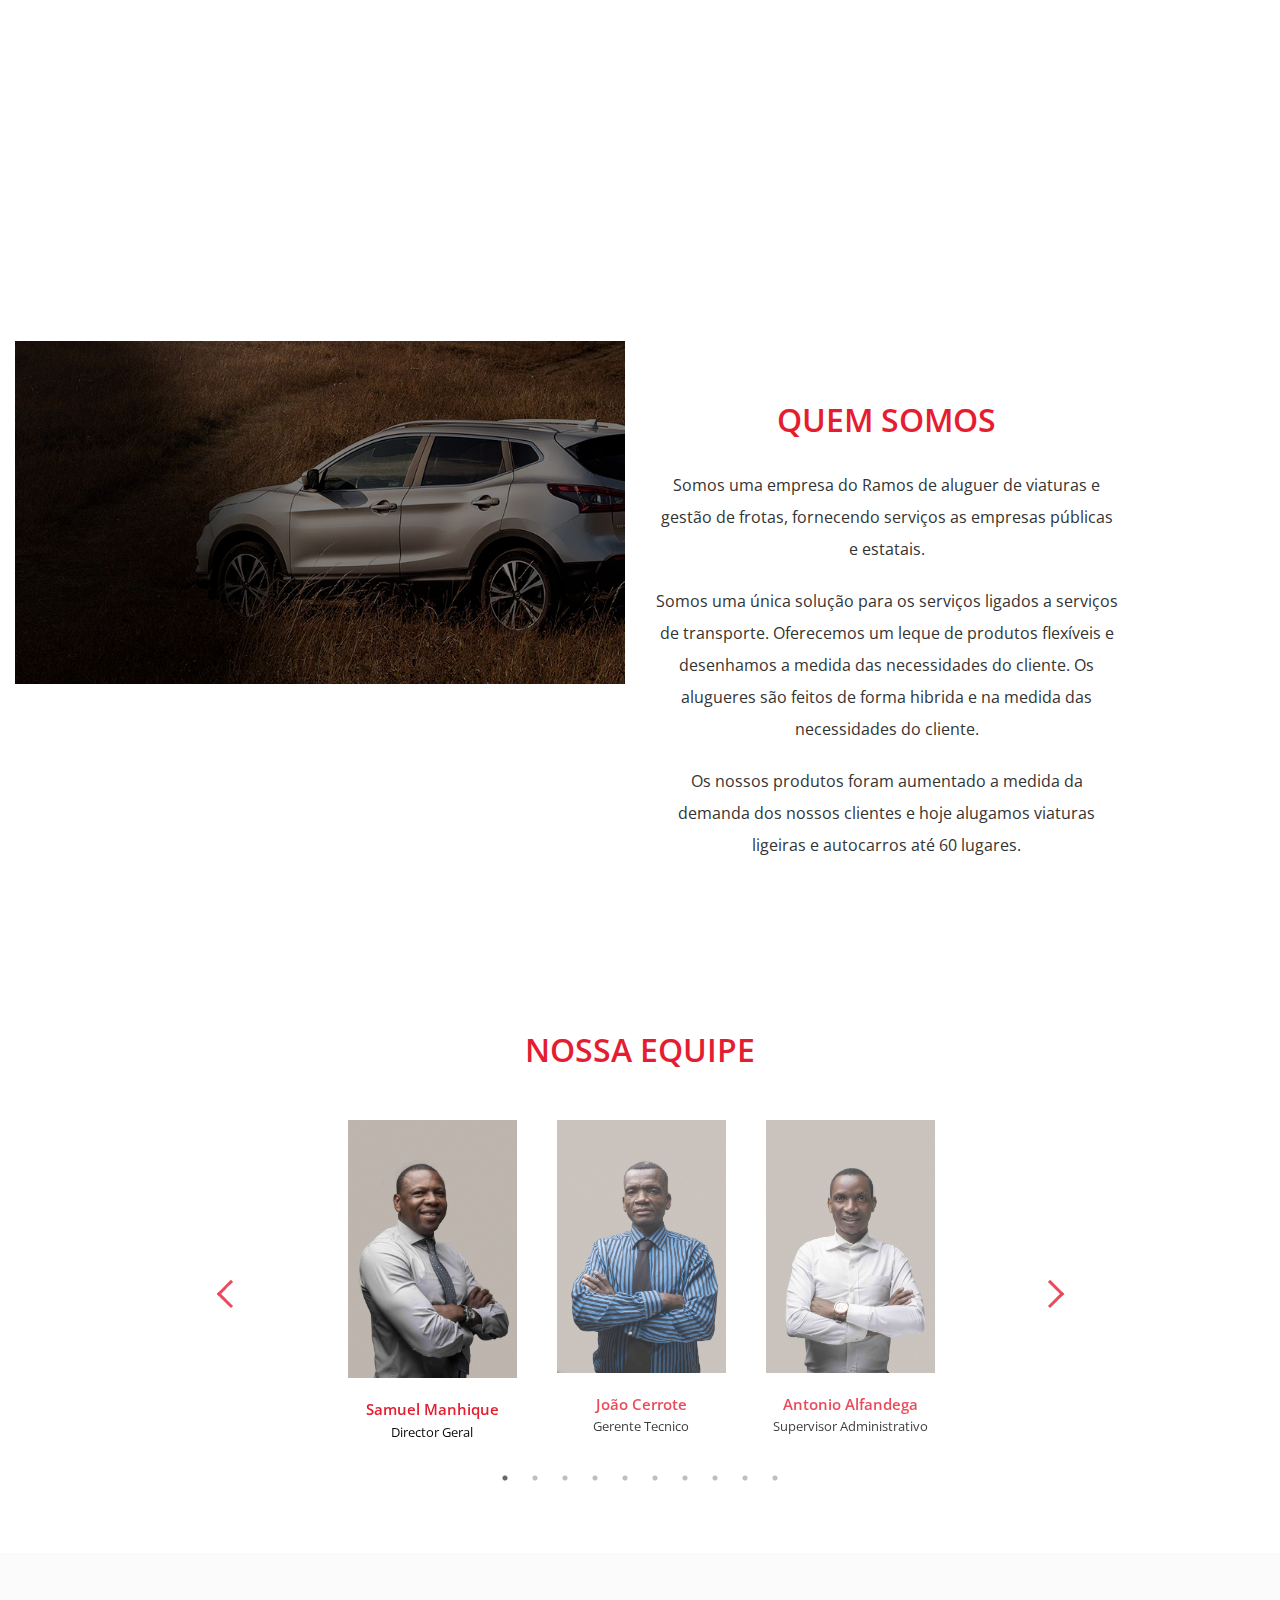
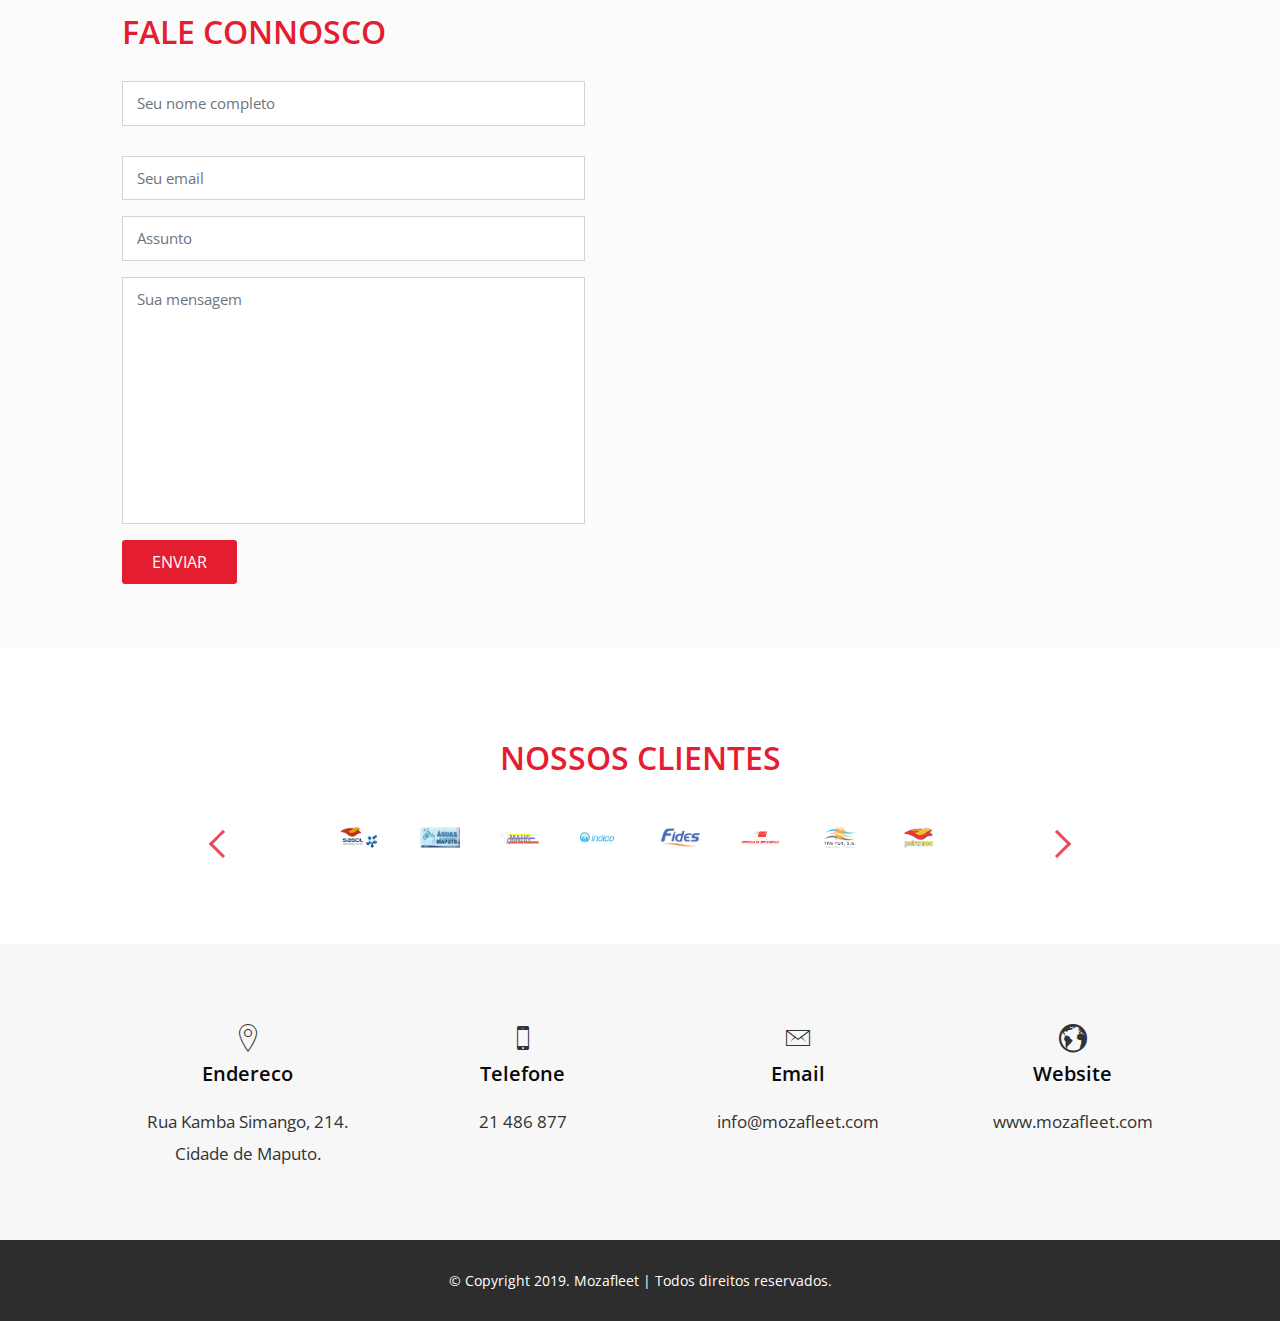
==== commit 722f555e: "mozafleet" ====
--- a/index.html
+++ b/index.html
@@ -2,219 +2,598 @@
 <html lang="en">
 
 <head>
-    <meta charset="utf-8">
-    <meta http-equiv="X-UA-Compatible" content="IE=edge">
-    <meta name="viewport" content="width=device-width, initial-scale=1">
-    <!-- The above 3 meta tags *must* come first in the head; any other head content must come *after* these tags -->
-    <title>House Of José David</title>
-    <!--<link rel="icon" href="img/fav.png" type="image/x-icon">-->
-
-    <!-- Bootstrap -->
-    <link href="css/bootstrap.min.css" rel="stylesheet">
-    <link href="ionicons/css/ionicons.min.css" rel="stylesheet">
-
-    <!-- main css -->
-    <link href="css/style.css" rel="stylesheet">
-
-
-    <!-- modernizr -->
-    <script src="js/modernizr.js"></script>
-
-    <!-- HTML5 shim and Respond.js for IE8 support of HTML5 elements and media queries -->
-    <!-- WARNING: Respond.js doesn't work if you view the page via file:// -->
-    <!--[if lt IE 9]>
-      <script src="https://oss.maxcdn.com/html5shiv/3.7.2/html5shiv.min.js"></script>
-      <script src="https://oss.maxcdn.com/respond/1.4.2/respond.min.js"></script>
-    <![endif]-->
+  <meta charset="utf-8">
+  <title>Moza Fleet</title>
+  <meta content="width=device-width, initial-scale=1.0" name="viewport">
+  <meta content="" name="keywords">
+  <meta content="" name="description">
+  <meta content="Author" name="Onepixel">
+  <!-- Favicons -->
+  <link href="img/favicon.png" rel="icon">
+
+  <!-- Google Fonts -->
+  <link href="https://fonts.googleapis.com/css?family=Open+Sans:300,300i,400,400i,500,600,700,700i|Raleway:300,400,500,700,800|Montserrat:300,400,700"
+    rel="stylesheet">
+
+  <!-- Bootstrap CSS File -->
+  <link href="lib/bootstrap/css/bootstrap.min.css" rel="stylesheet">
+
+  <!-- Libraries CSS Files -->
+  <link rel="stylesheet" href="https://use.fontawesome.com/releases/v5.5.0/css/all.css" integrity="sha384-B4dIYHKNBt8Bc12p+WXckhzcICo0wtJAoU8YZTY5qE0Id1GSseTk6S+L3BlXeVIU"
+    crossorigin="anonymous">
+  <link href="lib/font-awesome/css/font-awesome.min.css" rel="stylesheet">
+  <link href="lib/animate/animate.min.css" rel="stylesheet">
+  <link href="lib/ionicons/css/ionicons.min.css" rel="stylesheet">
+  <link href="lib/owlcarousel/assets/owl.carousel.min.css" rel="stylesheet">
+  <link href="lib/magnific-popup/magnific-popup.css" rel="stylesheet">
+  <link href="lib/ionicons/css/ionicons.min.css" rel="stylesheet">
+  
+  <!-- Main Stylesheet File -->
+  <link href="css/style.css" rel="stylesheet">
+  <link href="css/flexslider.css" rel="stylesheet">
+  <link href="css/flexslider-misc.css" rel="stylesheet">
+
+<!--    <link rel="stylesheet" type="text/css" href="//cdn.jsdelivr.net/npm/slick-carousel@1.8.1/slick/slick.css"/>-->
+    <link rel="stylesheet" type="text/css" href="css/slick/slick.css">
+    <link rel="stylesheet" type="text/css" href="./css/slick/slick-theme.css">
+<!--    <link rel="stylesheet" type="text/css" href="./css/tabs.css">-->
+    <link rel="stylesheet" type="text/css" href="css/tabs.css">
+    <link rel="stylesheet" type="text/css" href="css/loader.css">
+
+  <style type="text/css">
+    * {
+      box-sizing: border-box;
+    }
+
+    .slider {
+        width: 50%;
+        margin: 20px auto;
+    }
+/*
+      #partners .slider div img {
+          height: 50px;
+      }
+*/
+    .slick-slide {
+      margin: 0px 20px;
+    }
+
+    .slick-slide img {
+      width: 100%;
+    }
+
+    .slick-prev:before,
+    .slick-next:before {
+/*      color: #e51d30;*/
+/*        z-index: 1;*/
+    }
+
+
+    .slick-slide {
+      transition: all ease-in-out .3s;
+      opacity: .8;
+    }
+
+    .slick-active {
+      opacity: .8;
+    }
+
+    .slick-current {
+      opacity: 1;
+    }
+      .slick-initialized .slick-prev {
+            transform: rotate(-45deg) translateY(-50%);
+/*              z-index: 1;*/
+
+        }
+    .slick-initialized .slick-arrow {
+        opacity: .8;
+        transition: all .3s;
+        z-index: 11;
+        border-left: 3px solid #e51d30;
+        border-top: 3px solid #e51d30;
+    }
+      
+    .slick-initialized .slick-next {
+        transform: rotate(135deg) translateX(-50%);
+    }
+    .slick-initialized .slick-arrow {
+        opacity: .8;
+        transition: all .3s;
+        z-index: 11;
+        border-left: 3px solid #e51d30;
+/*        border-top: 3px solid #ff8c00;*/
+        border-top: 3px solid #e51d30;
+
+    }
+  </style>
+
 </head>
 
-<body>
-
-    <!-- Preloader -->
-    <div id="preloader">
-        <div class="pre-container">
-            <div class="spinner">
-                <div class="double-bounce1"></div>
-                <div class="double-bounce2"></div>
-            </div>
+<body id="body">
+
+  <!--==========================
+    Top Bar
+  ============================-->
+  <section id="topbar" class="d-none d-lg-block">
+    <div class="container clearfix c-fluid">
+      <div class="contact-info float-left">
+        <i class="fa fa-phone"></i> 21 486877
+        <i class="fa fa-envelope"></i> <a href="mailto:info@mozafleet.com">info@mozafleet.com</a>
+        <i class="fa fa-map-marker"></i> Rua Kamba Simango, 214. Cidade de Maputo
+      </div>
+      <div class="social-links float-right">
+        <span><a href="#" target="_blank" class="facebook"><i class="fa fa-facebook"></i></a></span>
+        <span><a href="#" target="_blank" class="linkedin"><i class="fa fa-linkedin"></i></a></span>
+      </div>
+    </div>
+  </section>
+  <!--==========================
+    Header
+  ============================-->
+<header id="header">
+    <div class="container">
+    <a href="index.html"><img class="mozafleet-logo float-left" src="img/logo.png" alt="moenergy logo"></a>    
+        
+      <nav id="nav-menu-container" class="float-right">
+        <ul class="nav-menu">
+          <li class="menu-active"><a href="index.html">HOME</a></li>
+          <li><a href="about.html">QUEM SOMOS</a></li>
+          <li><a href="services.html">NOSSOS SERVIÇOS</a></li>
+          <li><a href="team.html">EQUIPE</a></li>
+          <li><a href="contact.html">CONTACTOS</a></li>
+          <li><a href="booking.html">RESERVA</a></li>
+        </ul>
+      </nav><!-- #nav-menu-container -->
+    </div>
+  </header><!-- #header -->
+<div id="carouselExampleIndicators" class="carousel slide custom-carousel" data-ride="carousel">
+  <ol class="carousel-indicators">
+    <li data-target="#carouselExampleIndicators" data-slide-to="0" class="active"></li>
+    <li data-target="#carouselExampleIndicators" data-slide-to="1"></li>
+    <li data-target="#carouselExampleIndicators" data-slide-to="2"></li>
+    <li data-target="#carouselExampleIndicators" data-slide-to="3"></li>
+    <li data-target="#carouselExampleIndicators" data-slide-to="4"></li>
+    <li data-target="#carouselExampleIndicators" data-slide-to="5"></li>
+
+<!--
+    <li data-target="#carouselExampleIndicators" data-slide-to="5"></li>
+    <li data-target="#carouselExampleIndicators" data-slide-to="6"></li>
+-->
+  </ol>
+  <div class="carousel-inner">
+    <div class="carousel-item active">
+      <img class="d-block w-100" src="img/slider/2.jpg" alt="First slide">
+    </div>
+    <div class="carousel-item">
+      <img class="d-block w-100" src="img/slider/1.jpg" alt="Second slide">
+    </div>
+    <div class="carousel-item">
+      <img class="d-block w-100" src="img/slider/3.jpg" alt="Third slide">
+    </div>
+    <div class="carousel-item">
+      <img class="d-block w-100" src="img/slider/4.jpg" alt="Third slide">
+    </div>
+    <div class="carousel-item">
+      <img class="d-block w-100" src="img/slider/6.jpg" alt="Third slide">
+    </div>
+<!--
+    <div class="carousel-item">
+      <img class="d-block w-100" src="img/slider/5.jpg" alt="Third slide">
+    </div>
+    <div class="carousel-item">
+      <img class="d-block w-100" src="img/slider/6.jpg" alt="Third slide">
+    </div>
+-->
+    <div class="carousel-item">
+      <img class="d-block w-100" src="img/slider/7.jpg" alt="Third slide">
+    </div>
+  </div>
+  <a class="carousel-control-prev" href="#carouselExampleIndicators" role="button" data-slide="prev">
+    <span class="carousel-control-prev-icon" aria-hidden="true"></span>
+    <span class="sr-only">Previous</span>
+  </a>
+  <a class="carousel-control-next" href="#carouselExampleIndicators" role="button" data-slide="next">
+    <span class="carousel-control-next-icon" aria-hidden="true"></span>
+    <span class="sr-only">Next</span>
+  </a>
+</div>
+  
+    <main id="main">
+        <div id="loader-wrapper">
+			<div id="loader"></div>
+
+			<div class="loader-section section-left"></div>
+            <div class="loader-section section-right"></div>
+
+		</div>
+            <!--==========================
+      Services Section
+    ============================-->
+    <section id="services">
+      <div class="container">
+        <div class="section-header">
+          <h2>Nossos Serviços</h2>
         </div>
-    </div>
-    <!-- end Preloader -->
-
-    <div class="container-fluid">
-        <!-- box header -->
-        <header class="box-header">
-            <div class="box-logo">
-                <a href="index.html">
-                    <img src="img/logo.png" width="80" alt="Logo">
+          <br>
+        <div class="row">
+          <div class="col-lg-4">
+            <div class="box wow fadeInLeft">
+             <a href="rentacar.html">
+              <div class="service-image"><img class="" src="img/service7.jpg" /></div>
+              <h4 class="title">Rent A Car</h4>
+              <p class="description">Alocamos ao cliente de uma viatura a sua escolha, por um período de tempo que varia de 1 a 365 dias com quilómetros por dia acordados, manutenção e seguros inclusos na tarifa. Neste serviço a tarifa pode ser diária semanal ou mensal e inclui seguro de ocupantes.</p></a>
+            </div>
+          </div>
+
+          <div class="col-lg-4">
+            <div class="box wow fadeInDown" data-wow-delay="0.2s">
+            <a href="aluguer.html">
+                <div class="service-image"><img class="" src="img/service2.jpg" /></div>
+              
+              <h4 class="title">Aluguer De Longa Duração</h4>
+              <p class="description">Alocamos ao cliente por um tempo e kms acordados (12 a 48 Meses), viaturas a escolha do cliente e com o nosso aconselhamento, mediante uma renda mensal que inclui a manutenção e viatura de substituição. </p></a>
+            </div>
+          </div>
+
+          <div class="col-lg-4">
+              <div class="box wow fadeInRight">
+                <a href="gestao.html">
+                <div class="service-image"><img class="" src="img/service1.jpg" /></div>
+                <h4 class="title">Gestão De Manutenção</h4>
+                <p class="description">Gerimos as manutenções das viaturas que pertencem a terceiros fazendo todo o processo ligado as manutenções e reparações de viaturas, na qual a Moza Fleet fica responsável pelas soluções necessárias para que as viaturas do cliente sejam reparadas a um custo justo e em menor tempo.</p></a>
+              </div>
+            </div>
+          </div>
+        
+        <br><br>
+        <div class="row">
+          <div class="col-lg-4">
+            <div class="box wow fadeInLeft">
+            <a href="rastreamento.html">
+             <div class="service-image"><img class="" src="img/service4.jpg" /></div>
+              <h4 class="title">Rastreamento De Viaturas</h4>
+              <p class="description">Monitoramos em tempo real e através de dispositivos de tracking todas as incidências relativas a viaturas bem como ao comportamento do respectivo motorista no âmbito do uso da viatura rastreada.</p>
                 </a>
             </div>
-            <!-- box-nav -->
-            <a class="box-primary-nav-trigger" href="#0">
-                <span class="box-menu-text">Menu</span>
-                <span class="box-menu-icon"></span>
-            </a>
-            <!-- box-primary-nav-trigger -->
-        </header>
-        <!-- end box header -->
-
-        <!-- nav -->
-        <nav>
-            <ul class="box-primary-nav">
-                <li class="box-label">House Of JD</li>
-
-                <li>
-                    <a href="index.html">Home</a>
-                    <i class="ion-ios-circle-filled color"></i>
-                </li>
-                <li>
-                    <a href="about.html">About me</a>
-                </li>
-                <li>
-                    <a href="services.html">services</a>
-                </li>
-                <li>
-                    <a href="contact.html">contact me</a>
-                </li>
-
-
-
-                <li class="box-label">Follow me</li>
-
-                <li class="box-social">
-                    <a href="http://www.facebook.com/josefumo" target="_blank">
-                        <i class="ion-social-facebook"></i>
-                    </a>
-                </li>
-                <li class="box-social">
-                    <a href="http://www.instagram.com/fumodavi" target="_blank">
-                        <i class="ion-social-instagram-outline"></i>
-                    </a>
-                </li>
-                <li class="box-social">
-                    <a href="http://www.twitter.com/fumodavi" target="_blank">
-                        <i class="ion-social-twitter"></i>
-                    </a>
-                </li>
-            </ul>
-        </nav>
-        <!-- end nav -->
-
-        <!-- box-intro -->
-        <section class="box-intro">
-            <div class="table-cell">
-                <h1 class="box-headline letters rotate-2">
-                    <span class="box-words-wrapper">
-                        <b class="is-visible">data.</b>
-                        <b>&nbsp;web.</b>
-                        <b>cloud.</b>
-                    </span>
-                </h1>
-                <h5 class="black-color">Hi, I'm José David Fumo, Creative Developer.</h5>
-            </div>
-
-            <div class="mouse">
-                <div class="scroll"></div>
-            </div>
-        </section>
-        <!-- end box-intro -->
-    </div>
-
-    <!-- portfolio div -->
-    <div class="portfolio-div">
-        <div class="portfolio">
-            <div class="title">
-                <h1>Recent Projects</h1>
-                <p class="cat-ul">
-                    <i class="ion-ios-circle-filled"></i>
-                    <i class="ion-ios-circle-filled"></i>
-                    <i class="ion-ios-circle-filled"></i>
-                    <i class="ion-ios-circle-filled"></i>
-                </p>
-            </div>
-
-            <div class="container">
-                <div class="no-padding portfolio_container">
-                    <!-- single work -->
-                    <div class="row">
-                        <div class="col-md-8 col-sm-12 photography">
-                            <a href="colegio.html" class="portfolio_item">
-                                <img src="./img/colegio.png" alt="image" class="img-responsive" />
-                                <div class="portfolio_item_hover">
-                                    <div class="portfolio-border clearfix">
-                                        <div class="item_info">
-                                            <span>Colégio Arco-Iris</span>
-                                            <em>Web</em>
-                                        </div>
-                                    </div>
-                                </div>
-                            </a>
+          </div>
+
+          <div class="col-lg-4">
+            <div class="box wow fadeInUp" data-wow-delay="0.2s">
+            <a href="transporte.html">
+                <div class="service-image"><img class="" src="img/service3.jpg" /></div>
+              
+              <h4 class="title">Transporte de Colaboradores</h4>
+              <br><br>
+              <p class="description">Alocamos em regime de exclusividade autocarros para transporte de colaboradores de e para casa. Usamos de preferência viaturas mini buses ou autocarros dependendo da necessidade do cliente e da viabilidade do autocarro a usar.</p></a>
+            </div>
+          </div>
+
+          <div class="col-lg-4">
+              <div class="box wow fadeInRight">
+                  <a href="reboque.html">
+                <div class="service-image"><img class="" src="img/service8.jpg" /></div>
+                <h4 class="title">Reboque de Viaturas</h4>
+                <p class="description">Usando um veiculo roll back, fazemos o reboque de viaturas de e para os locais designados pelo cliente.</p></a>
+              </div>
+            </div>
+
+          </div>
+          
+        </div>
+    </section><!-- #services -->
+    <br>
+
+    <!--==========================
+            Quem somos
+      ============================-->    
+    <section id="about">
+        <div class="container-fluid">
+
+            <div class="row">
+                <div class="col-lg-6 col-sm-12 col-12">
+                    <img src="img/mozafleet-w3.png" width="100%">
+                </div>
+                <div class="col-lg-5 col-sm-12 col-12">
+                    <div class="about-description">
+                        <div class="section-header2">
+                          <h2>QUEM SOMOS</h2>
                         </div>
-                    </div>
-                    <!-- end single work -->
-                    <!-- single work -->
-                    <div class="row">
-                        <div class="col-md-3"></div>
-                        <div class="col-md-8 col-sm-12 photography">
-                            <a href="plugin.html" class="portfolio_item">
-                                <img src="./img/plugin.png" alt="image" class="img-responsive" />
-                                <div class="portfolio_item_hover">
-                                    <div class="portfolio-border clearfix">
-                                        <div class="item_info">
-                                            <span>Plugin Studio</span>
-                                            <em>Web</em>
-                                        </div>
-                                    </div>
-                                </div>
-                            </a>
-                        </div>
+                        <p><i class="fas fa-checkmar"></i>Somos uma empresa do Ramos de aluguer de viaturas e gestão de frotas, fornecendo serviços as empresas públicas e estatais.</p>
+
+                        <p><i class="fas fa-checkmark"></i>Somos uma única solução para os serviços ligados a serviços de transporte. Oferecemos um leque de produtos flexíveis e desenhamos a medida das necessidades do cliente. Os alugueres são feitos de forma hibrida e na medida das necessidades do cliente.</p>
+
+                        <p><i class="fas fa-checkmark"></i>Os nossos produtos foram aumentado a medida da demanda dos nossos clientes e hoje alugamos viaturas ligeiras e autocarros até 60 lugares.</p>
                     </div>
                 </div>
-                <!-- end single work -->
-                <!-- end single work -->
-            </div>
+                <div class="col-lg-1 col-sm-12 col-12"></div>
+
+            </div>
+        </div>    
+    </section>
+        
+<!--
+    <section id="about">
+        <div class="container-fluid">
+            <div class="row">
+                <div class="col-lg-6 offset-lg-3 col-sm-12 col-xs-12 text-center">
+                    <div class="about-description">
+                        <div class="section-header2">
+                          <h2 style="color: #ffffff">QUEM SOMOS</h2>
+                        </div>
+                        <p><i class="fas fa-checkmar"></i>Somos uma empresa do Ramos de aluguer de viaturas e gestão de frotas, fornecendo serviços as empresas públicas e estatais.</p>
+
+                        <p><i class="fas fa-checkmark"></i>Somos uma única solução para os serviços ligados a serviços de transporte. Oferecemos um leque de produtos flexíveis e desenhamos a medida das necessidades do cliente. Os alugueres são feitos de forma hibrida e na medida das necessidades do cliente.</p>
+
+                        <p><i class="fas fa-checkmark"></i>Os nossos produtos foram aumentado a medida da demanda dos nossos clientes e hoje alugamos viaturas ligeiras e autocarros até 60 lugares.</p>
+                    </div>
+                </div>
+                <div class="col-lg-1 col-sm-12 col-12"></div>
+
+            </div>
+        </div>    
+    </section>
+-->
+    <!--==========================
+      Nossa Team
+    ============================-->
+<section id="team">
+	<div class="container-fluid">
+        <div class="section-header">
+          <h2>NOSSA EQUIPE</h2>
         </div>
-        <!-- end portfolio_container -->
-    </div>
-    <!-- portfolio -->
-    </div>
-    <!-- end portfolio div -->
-
-    <!-- footer -->
-    <footer class="text-center">
-        <div class="container">
-            <div class="row">
-                <div class="social_icon">
-                    <a href="http://www.facebook.com/josefumo" target="_blank" class="ion-social-facebook"></a>
-                    <a href="http://www.twitter.com/fumodavi" target="_blank" class="ion-social-twitter"></a>
-                    <a href="http://www.instagram.com/fumodavi" target="_blank" class="ion-social-instagram-outline"></a>
+        
+        <div class="regular-profile slider">
+            <div class="team-profile">
+                <div class="team-profile-image"><img src="img/team/team-1.jpg" alt="" /></div>
+                <div class="team-profile-name">Samuel Manhique</div>
+                <div class="team-profile-position">Director Geral</div>
+            </div>
+            <div class="team-profile">
+                <div class="team-profile-image"><img src="img/team/team-2.jpg" alt="" /></div>
+                <div class="team-profile-name">João Cerrote</div>
+                <div class="team-profile-position">Gerente Tecnico</div>
+            </div>
+            <div class="team-profile">
+                <div class="team-profile-image"><img src="img/team/team-3.jpg" alt="" /></div>
+                <div class="team-profile-name">Antonio Alfandega</div>
+                <div class="team-profile-position">Supervisor Administrativo</div>
+            </div>
+            <div class="team-profile">
+                <div class="team-profile-image"><img src="img/team/team-4.jpg" alt="" /></div>
+                <div class="team-profile-name">Justino Nhaquile</div>
+                <div class="team-profile-position">Consultor Tecnico</div>
+            </div>
+            <div class="team-profile">
+                <div class="team-profile-image"><img src="img/team/team-5.jpg" alt="" /></div>
+                <div class="team-profile-name">Dickson Neves</div>
+                <div class="team-profile-position">Contabilista Senior</div>
+            </div>
+            <div class="team-profile">
+                <div class="team-profile-image"><img src="img/team/team-5.jpg" alt="" /></div>
+                <div class="team-profile-name">Costodio Mazive</div>
+                <div class="team-profile-position">Contabilista</div>
+            </div>
+            <div class="team-profile">
+                <div class="team-profile-image"><img src="img/team/team-6.jpg" alt="" /></div>
+                <div class="team-profile-name">Vania Langa</div>
+                <div class="team-profile-position">Secretaria Executiva</div>
+            </div>
+            <div class="team-profile">
+                <div class="team-profile-image"><img src="img/team/team-7.jpg" alt="" /></div>
+                <div class="team-profile-name">Veronica Paulo </div>
+                <div class="team-profile-position">Consultora de Vendas</div>
+            </div>
+            <div class="team-profile">
+                <div class="team-profile-image"><img src="img/team/team-8.jpg" alt="" /></div>
+                <div class="team-profile-name">Ercilia Zango</div>
+                <div class="team-profile-position">Agente de Vendas</div>
+            </div>
+            <div class="team-profile">
+                <div class="team-profile-image"><img src="img/team/team-10.jpg" alt="" /></div>
+                <div class="team-profile-name">Margarida Matavele</div>
+                <div class="team-profile-position">Recepcionista</div>
+            </div>
+            
+
+        </div>  
+        
+	</div>
+</section>
+        
+        
+        <!--==========================
+      Call To Action Section
+    ============================-->
+<!--
+    <section id="call-to-action" class="wow fadeInUp">
+      <div class="container">
+        <div class="row">
+          <div class="col-lg-9 text-center text-lg-left">
+            <h3 class="cta-title">Temos os melhores serviços de aluguer de viaturas para sua organização.</h3>
+          </div>
+          <div class="col-lg-3 cta-btn-container text-center">
+            <a class="cta-btn align-middle" href="booking.html">RESERVAR</a>
+          </div>
+        </div>
+
+      </div>
+    </section>
+-->
+    <!-- #call-to-action -->
+      
+<!--<hr class="m-divider"> -->
+<!--<hr class="m-divider">-->
+    <!--==========================
+      Contact Section
+    ============================-->
+    <section id="contact" class="mozafleet-contact">
+        <div class="container-fluid">
+<div class="row">
+        <div class="col-lg-1"></div>
+        <div class="col-lg-5 col-sm-12 col-12 mozafleet-form">
+            <div class="container">
+            <div class="section-header2">
+              <h2>FALE CONNOSCO</h2>
+            </div>
+              <div class="form">
+                <!-- Form itself -->
+                <form name="sentMessage" class="well" id="contactForm" novalidate>
+                  <div class="control-group">
+                    <div class="form-group">
+                      <input type="text" class="form-control" placeholder="Seu nome completo" id="name" required
+                        data-validation-required-message="Introduza seu nome" />
+                      <p class="help-block"></p>
+
+                    </div>
+                  </div>
+                  <div class="form-group">
+                    <div class="controls">
+                      <input type="email" class="form-control" placeholder="Seu email" id="email" required
+                        data-validation-required-message="Introduza seu email" />
+                    </div>
+                  </div>
+                  <div class="form-group">
+                    <div class="controls">
+                      <input type="text" class="form-control" placeholder="Assunto" id="subject" required
+                        data-validation-required-message="Introduza seu assunto" />
+                    </div>
+                  </div>
+                  <div class="form-group">
+                    <div class="controls">
+                      <textarea rows="10" cols="100" class="form-control" placeholder="Sua mensagem" id="message" required
+                        data-validation-required-message="Introduza sua mensagem" minlength="100"
+                        data-validation-minlength-message="Mensagem deve ter no minimo 100 caracteres" maxlength="999"
+                        style="resize:none"></textarea>
+                    </div>
+                  </div>
+                  <div id="success"> </div> <!-- For success/fail messages -->
+                  <button type="submit" class="btn btn-primary submit-btn">ENVIAR</button><br />
+                </form>
+              </div>
+
+            </div>
+          </div>
+            
+            <div class="col-lg-6 col-sm-12 col-12 map">
+                <iframe src="https://www.google.com/maps/embed?pb=!1m14!1m8!1m3!1d14348.42152863999!2d32.5904641!3d-25.964584!3m2!1i1024!2i768!4f13.1!3m3!1m2!1s0x0%3A0xbc301bae983f98be!2sMoza+Fleet!5e0!3m2!1spt-PT!2smz!4v1557192031672!5m2!1spt-PT!2smz"  width="100%" height="690" frameborder="0" style="border:0" allowfullscreen></iframe>
+            </div>
+        </div>
+        </div>
+    </section>
+
+        <!--==========================
+      Clients Section
+      ============================-->
+        <section id="clients">
+            <div class="">
+                <div class="container">
+                <div class="section-header">
+                  <h2>NOSSOS CLIENTES</h2>
                 </div>
-                <p>Copyright © 2018 House Of José David</p>
-            </div>
-        </div>
-    </footer>
-    <!-- end footer -->
-
-    <!-- back to top -->
-    <a href="#0" class="cd-top">
-        <i class="ion-android-arrow-up"></i>
-    </a>
-    <!-- end back to top -->
-
-
-
-    <!-- jQuery -->
-    <script src="js/jquery-2.1.1.js"></script>
-    <!--  plugins -->
-    <script src="js/bootstrap.min.js"></script>
-    <script src="js/menu.js"></script>
-    <script src="js/animated-headline.js"></script>
-    <script src="js/isotope.pkgd.min.js"></script>
-
-
-    <!--  custom script -->
-    <script src="js/custom.js"></script>
+                </div>
+                <div class="regular slider">
+                    <div><img src="img/clients/1.png"></div>
+                    <div><img src="img/clients/2.png"></div>
+                    <div><img src="img/clients/3.png"></div>
+                    <div><img src="img/clients/4.png"></div>
+                    <div><img src="img/clients/5.png"></div>
+                    <div><img src="img/clients/6.png"></div>
+                    <div><img src="img/clients/7.png"></div>
+                    <div><img src="img/clients/8.png"></div>
+                    <!-- Repeat -->
+                    <div><img src="img/clients/1.png"></div>
+                    <div><img src="img/clients/2.png"></div>
+                    <div><img src="img/clients/3.png"></div>
+                    <div><img src="img/clients/4.png"></div>
+                    <div><img src="img/clients/5.png"></div>
+                    <div><img src="img/clients/6.png"></div>
+                    <div><img src="img/clients/7.png"></div>
+                    <div><img src="img/clients/8.png"></div>
+                </div>  
+            </div>
+        </section>
+      <!-- end clients -->
+  </main>
+
+    
+        <!--======= Contact Info =========-->
+    <section class="contact-info-footer">
+      <div class="container"> 
+        
+        <!--Address-->
+        <ul class="row">
+          <li class="col-md-3"> <i class="ion-ios-location-outline"></i>
+            <h5>Endereco</h5>
+            <p>Rua Kamba Simango, 214. Cidade de Maputo. </p>
+          </li>
+          
+          <!--Hot line-->
+          <li class="col-md-3"> <i class="ion-iphone"></i>
+            <h5>Telefone</h5>
+            <p>21 486 877</p>
+          </li>
+          
+          <!--Email Contact-->
+          <li class="col-md-3"> <i class="ion-ios-email-outline"></i>
+            <h5>Email</h5>
+            <p>info@mozafleet.com</p>
+<!--            <p> contact@medikalclinic.com</p>-->
+          </li>
+          
+          <!--Website-->
+          <li class="col-md-3"> <i class="ion-earth"></i>
+            <h5>Website</h5>
+            <p>www.mozafleet.com </p>
+          </li>
+        </ul>
+      </div>
+    </section>
+  <!--==========================
+    Footer
+  ============================-->
+  <footer id="footer">
+    <div class="container">
+      <div class="copyright text-center">
+<!--        &copy; Copyright <strong></strong>-->
+          &copy; Copyright 2019. Mozafleet | Todos direitos reservados.
+      </div>
+    </div>
+  </footer><!-- #footer -->
+
+  <a href="#" class="back-to-top"><i class="fa fa-chevron-up"></i></a>
+
+  <!-- JavaScript  -->
+  <script src="lib/jquery/jquery.min.js"></script>
+  <script src="lib/jquery/jquery-migrate.min.js"></script>
+  <script src="lib/bootstrap/js/bootstrap.bundle.min.js"></script>
+  <script src="lib/easing/easing.min.js"></script>
+  <script src="lib/superfish/hoverIntent.js"></script>
+  <script src="lib/superfish/superfish.min.js"></script>
+  <script src="lib/wow/wow.min.js"></script>
+  <script src="lib/owlcarousel/owl.carousel.min.js"></script>
+  <script src="lib/magnific-popup/magnific-popup.min.js"></script>
+  <script src="lib/sticky/sticky.js"></script>
+  <script src="contact/jqBootstrapValidation.js"></script>
+<!--<script type="text/javascript" src="//cdn.jsdelivr.net/npm/slick-carousel@1.8.1/slick/slick.min.js"></script>-->
+<script type="text/javascript" src="css/slick/slick.min.js"></script>
+<script src="js/loader.js"></script>
+<script src="contact/jqBootstrapValidation.js"></script>
+<script type="text/javascript" src="https://cdn.emailjs.com/sdk/2.3.2/email.min.js"></script>
+<script type="text/javascript">
+   (function(){
+      emailjs.init("user_gbm48QmMu1Hrq9ZweyRLp");
+   })();
+</script>
+  <script src="contact/contact_me.js"></script>
+
+
+<!--  <script src="contact/contact_me.js"></script>-->
+  <script src="js/main.js"></script>
+  <!-- <script src="js/jquery.flexslider.js"></script> -->
+<!--  <script src="js/plugins.js"></script>-->
+  <!-- <script src="js/jquery.lightbox.js"></script> -->
+  <script src="js/custom.js"></script>
 
 </body>
-
-</html>+</html>
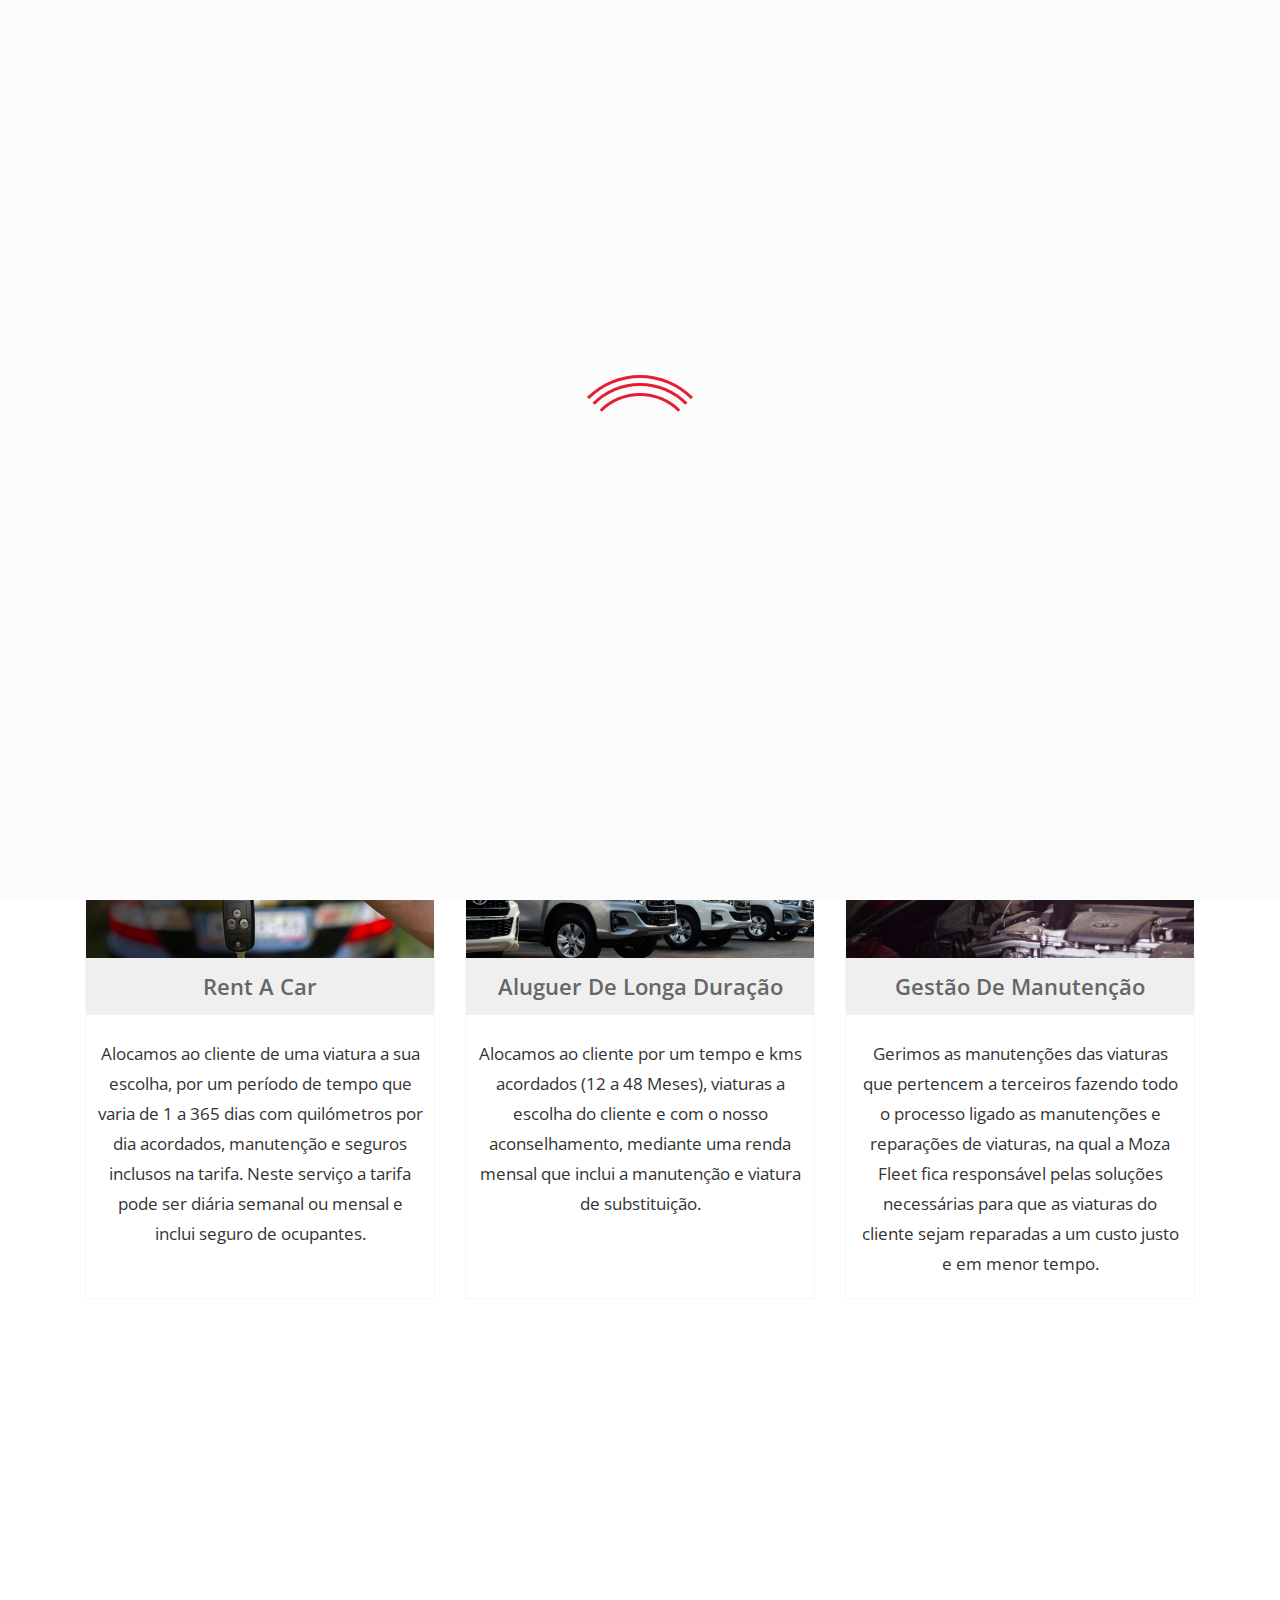
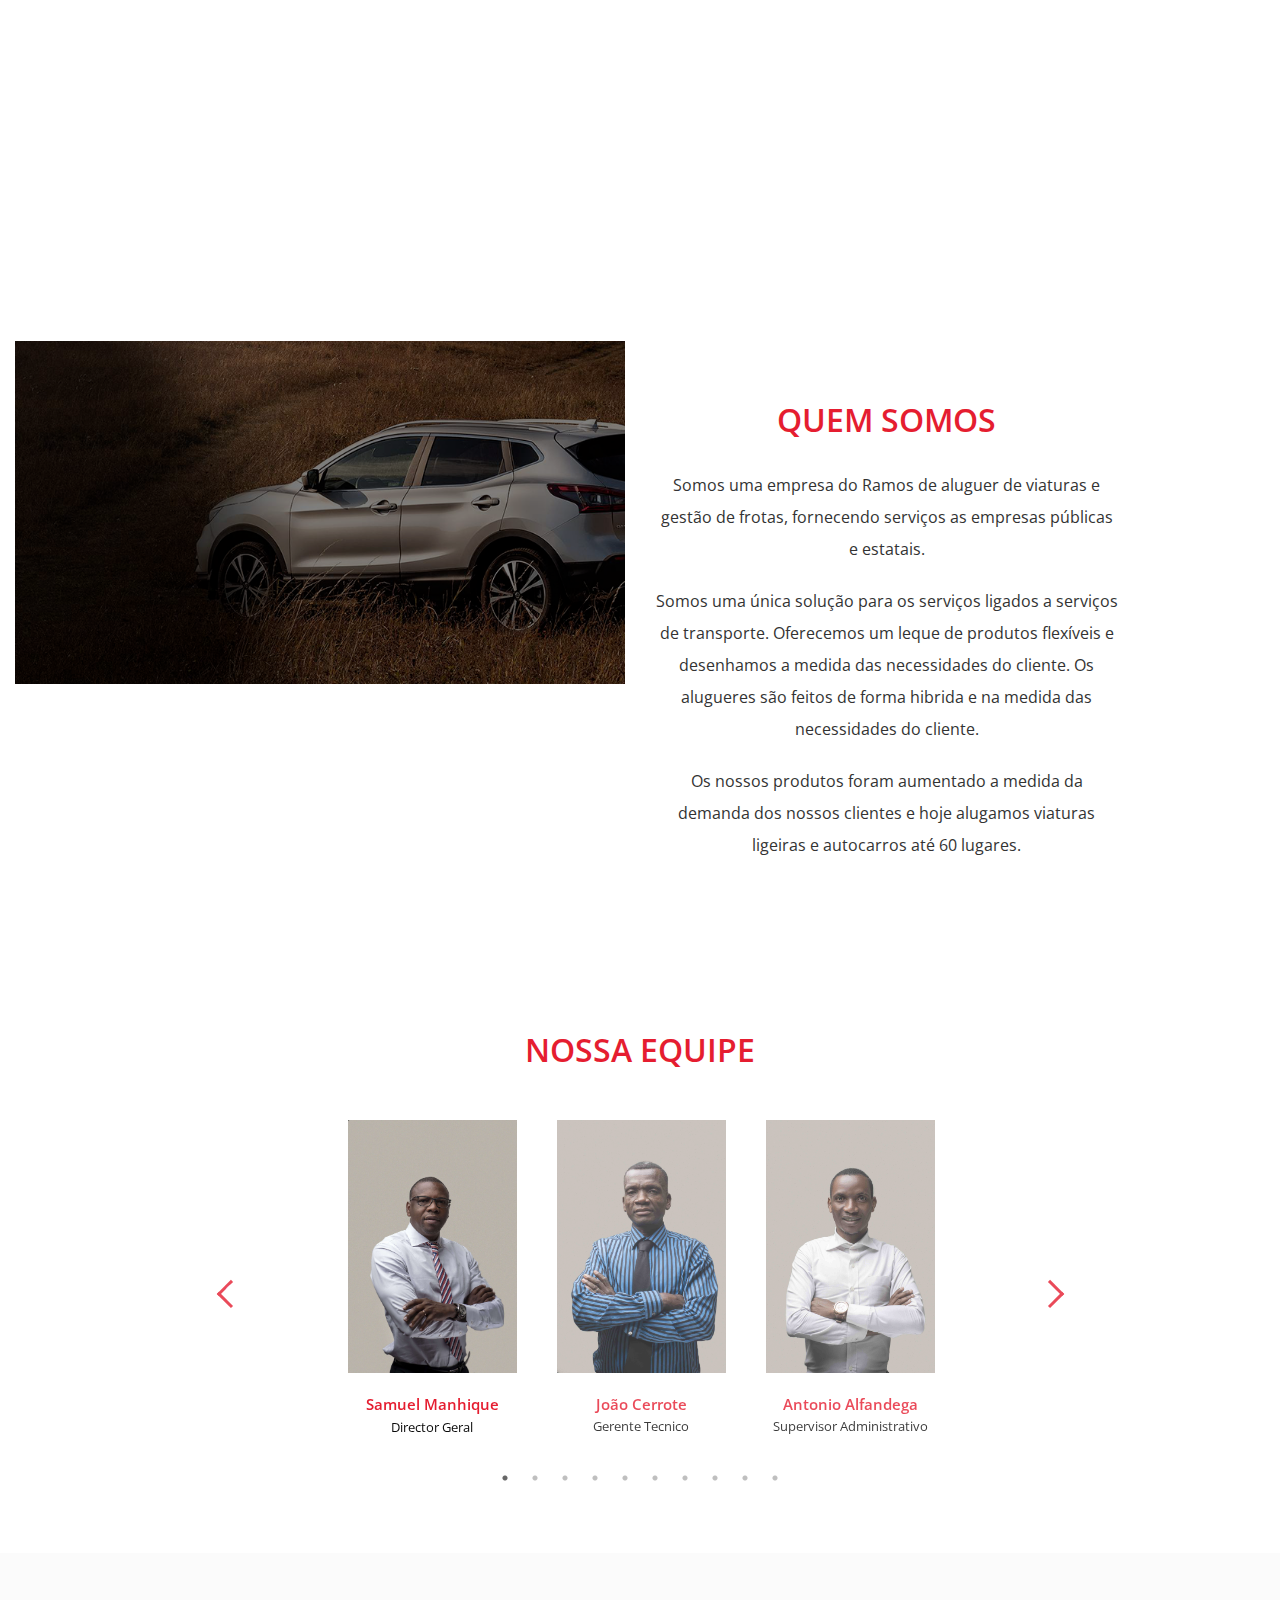
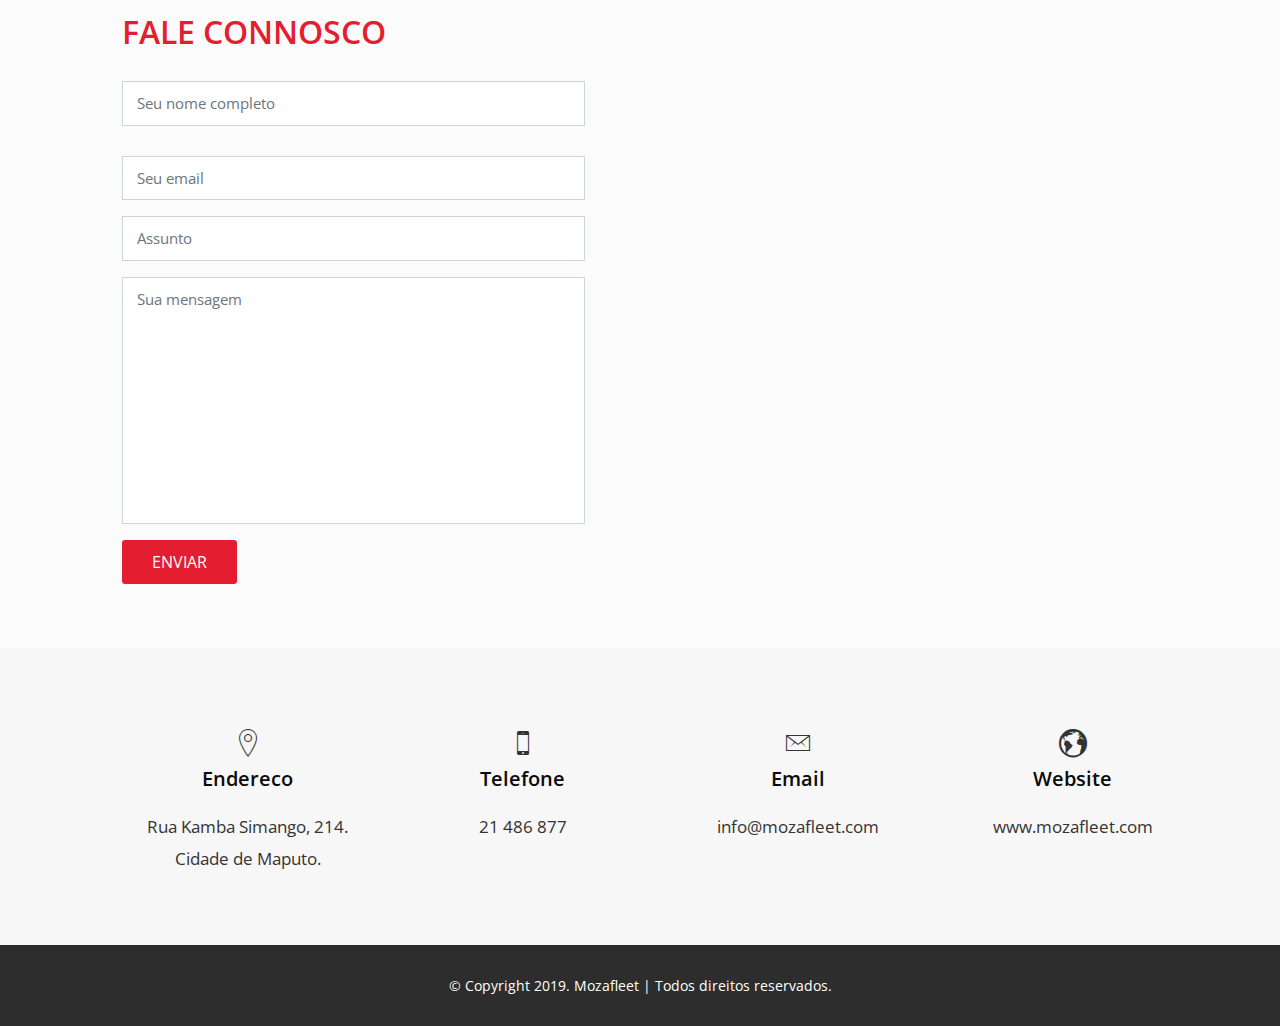
==== commit e25849ba: "update quem somos, team column and remove clients" ====
--- a/index.html
+++ b/index.html
@@ -163,10 +163,10 @@
   </ol>
   <div class="carousel-inner">
     <div class="carousel-item active">
-      <img class="d-block w-100" src="img/slider/2.jpg" alt="First slide">
-    </div>
-    <div class="carousel-item">
-      <img class="d-block w-100" src="img/slider/1.jpg" alt="Second slide">
+      <img class="d-block w-100" src="img/slider/7.jpg" alt="First slide">
+    </div>
+    <div class="carousel-item">
+      <img class="d-block w-100" src="img/slider/2.jpg" alt="Second slide">
     </div>
     <div class="carousel-item">
       <img class="d-block w-100" src="img/slider/3.jpg" alt="Third slide">
@@ -186,7 +186,7 @@
     </div>
 -->
     <div class="carousel-item">
-      <img class="d-block w-100" src="img/slider/7.jpg" alt="Third slide">
+      <img class="d-block w-100" src="img/slider/1.jpg" alt="Third slide">
     </div>
   </div>
   <a class="carousel-control-prev" href="#carouselExampleIndicators" role="button" data-slide="prev">
@@ -370,7 +370,7 @@
                 <div class="team-profile-position">Contabilista Senior</div>
             </div>
             <div class="team-profile">
-                <div class="team-profile-image"><img src="img/team/team-5.jpg" alt="" /></div>
+                <div class="team-profile-image"><img src="img/team/team-9.jpg" alt="" /></div>
                 <div class="team-profile-name">Costodio Mazive</div>
                 <div class="team-profile-position">Contabilista</div>
             </div>
@@ -485,7 +485,7 @@
         <!--==========================
       Clients Section
       ============================-->
-        <section id="clients">
+        <!-- <section id="clients">
             <div class="">
                 <div class="container">
                 <div class="section-header">
@@ -501,7 +501,7 @@
                     <div><img src="img/clients/6.png"></div>
                     <div><img src="img/clients/7.png"></div>
                     <div><img src="img/clients/8.png"></div>
-                    <!-- Repeat -->
+                  
                     <div><img src="img/clients/1.png"></div>
                     <div><img src="img/clients/2.png"></div>
                     <div><img src="img/clients/3.png"></div>
@@ -512,7 +512,7 @@
                     <div><img src="img/clients/8.png"></div>
                 </div>  
             </div>
-        </section>
+        </section> -->
       <!-- end clients -->
   </main>
 
--- a/css/style.css
+++ b/css/style.css
@@ -148,7 +148,7 @@
 --------------------------------------------------------------*/
 #header {
   padding: 0;
-  height: 80px;
+  height: 110px;
   transition: all 0.5s;
   z-index: 99999;
   background: #fff;
@@ -240,7 +240,13 @@
   margin-top: -12px !important
 }
 */
-
+@media (min-width: 1187px) and (max-width: 1228px) {
+    .mozafleet-logo {
+      margin-top: 10px;
+      margin-bottom: 10px;
+      height: 85px !important;
+  }
+}
 @media (max-width: 768px) {
   #header {
     padding: 10px 0;
@@ -1012,7 +1018,7 @@
 ========================================================*/
 #contact {
 /*    margin-top: 60px;*/
-    margin-bottom: 60px;
+    /* margin-bottom: 60px; */
     background: #fbfbfb;
 }
 #contact .mozafleet-form {
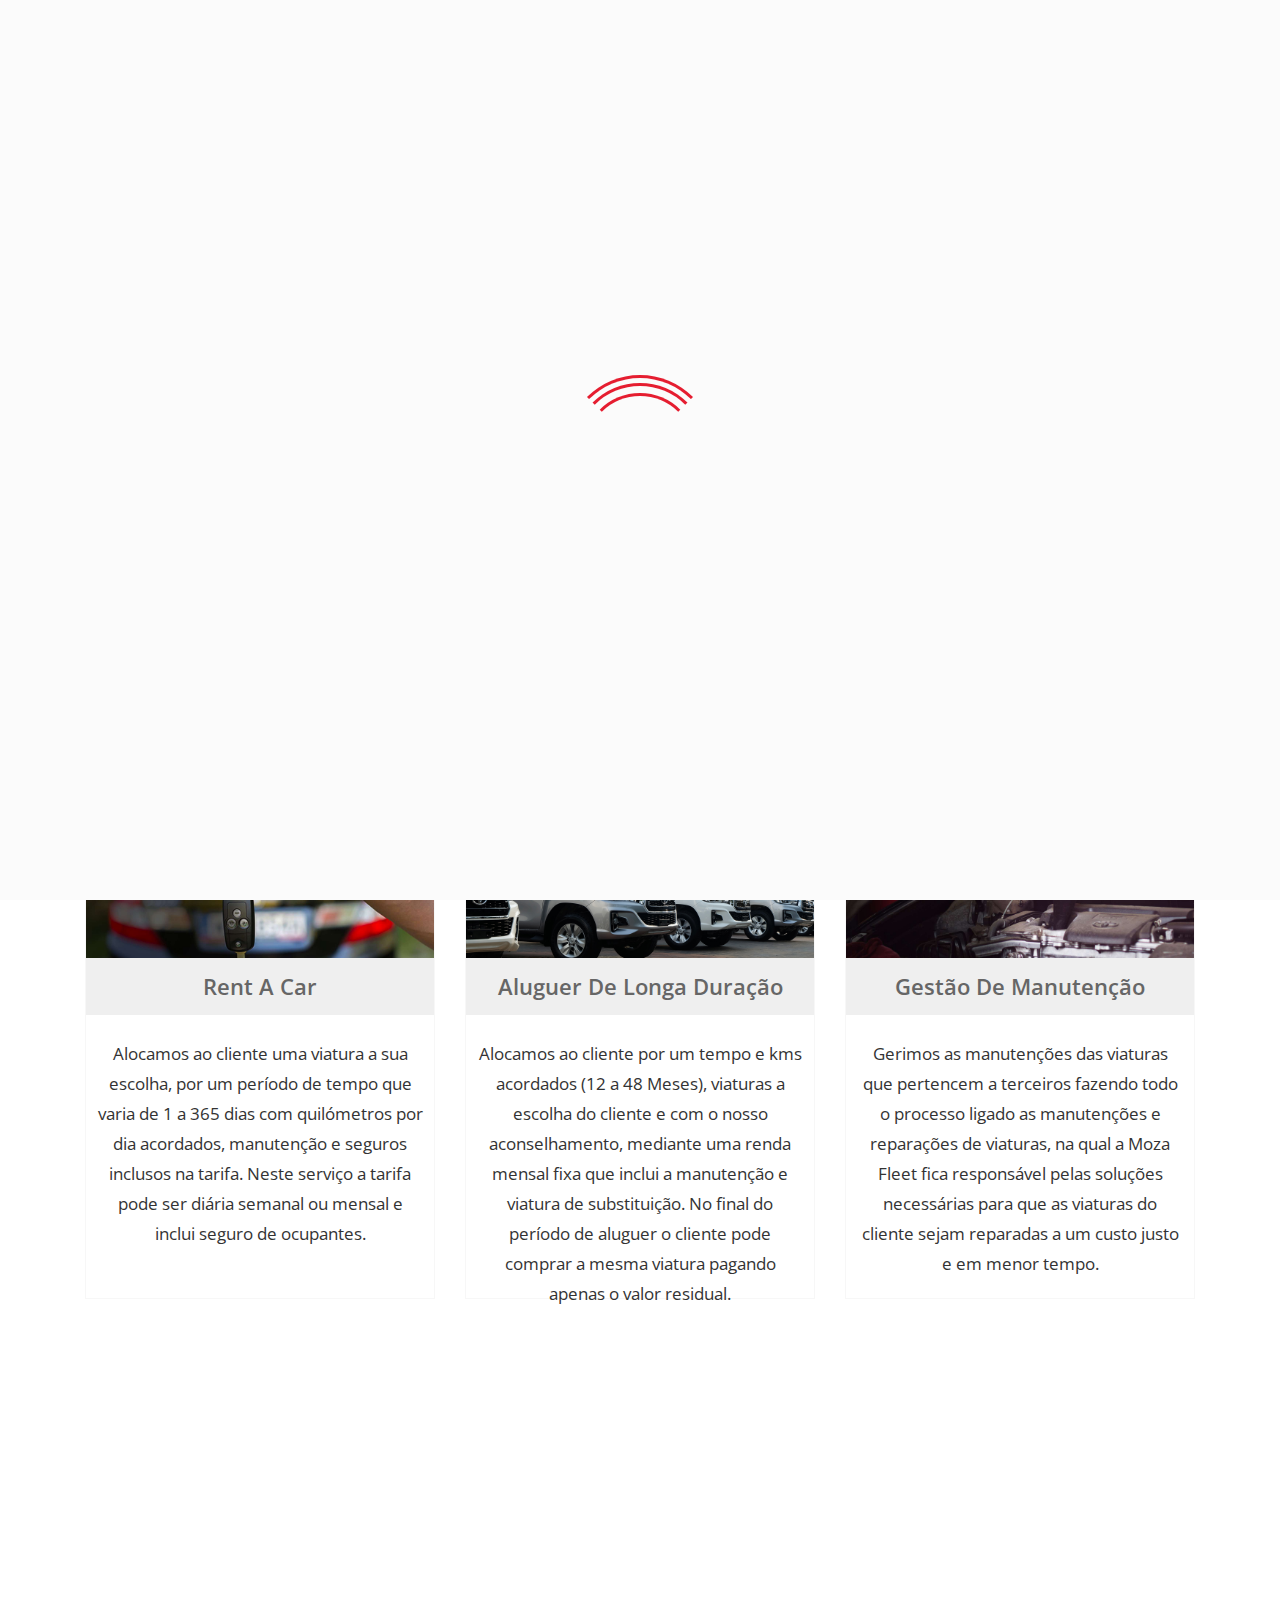
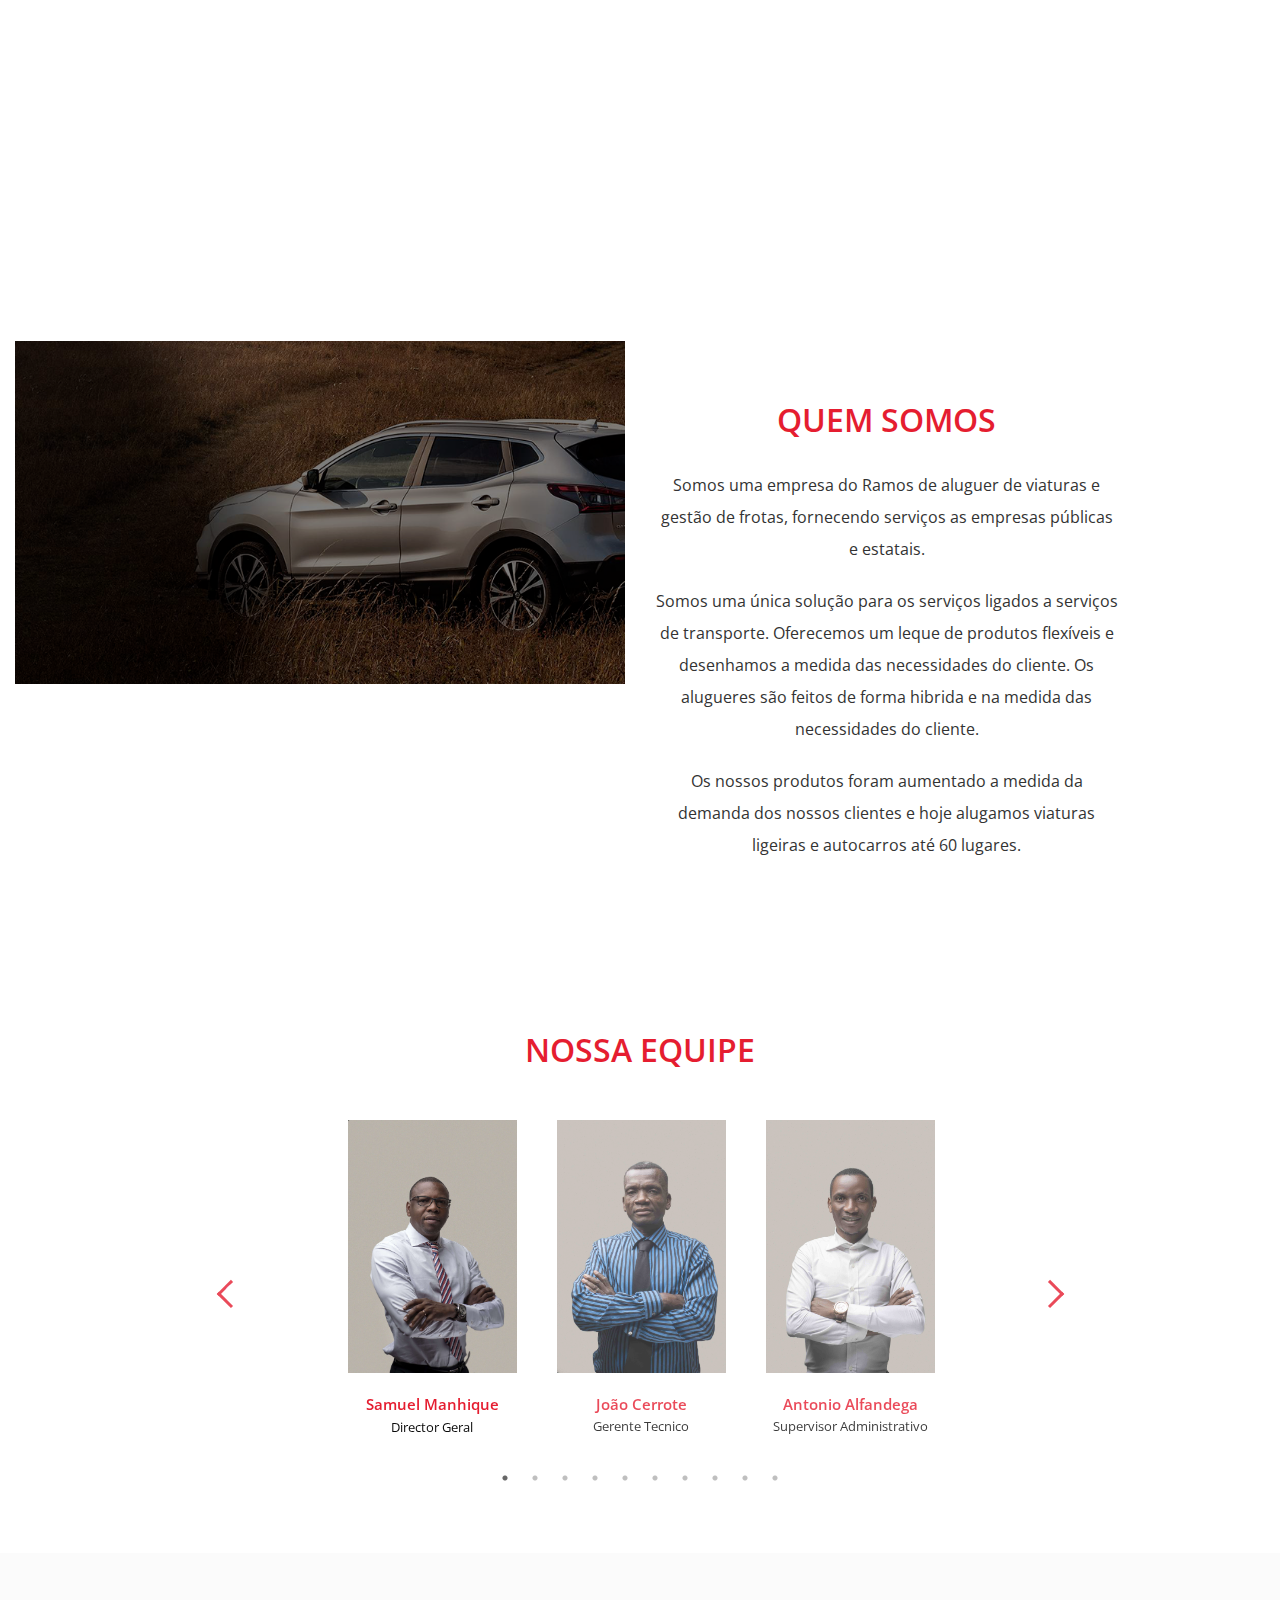
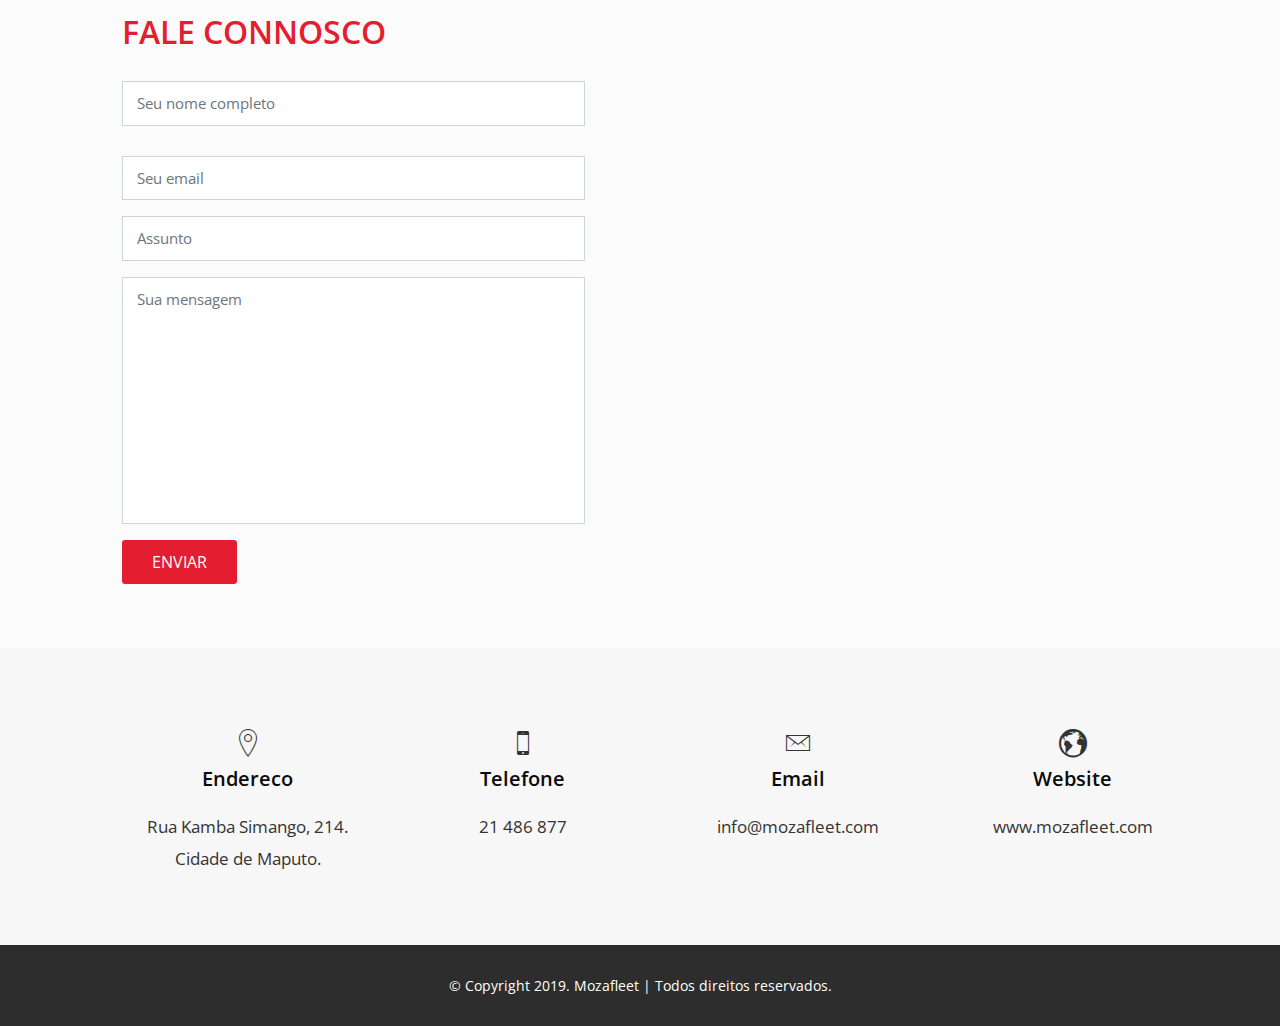
==== commit b0ca52cf: "fix typo erros" ====
--- a/index.html
+++ b/index.html
@@ -222,7 +222,7 @@
              <a href="rentacar.html">
               <div class="service-image"><img class="" src="img/service7.jpg" /></div>
               <h4 class="title">Rent A Car</h4>
-              <p class="description">Alocamos ao cliente de uma viatura a sua escolha, por um período de tempo que varia de 1 a 365 dias com quilómetros por dia acordados, manutenção e seguros inclusos na tarifa. Neste serviço a tarifa pode ser diária semanal ou mensal e inclui seguro de ocupantes.</p></a>
+              <p class="description">Alocamos ao cliente uma viatura a sua escolha, por um período de tempo que varia de 1 a 365 dias com quilómetros por dia acordados, manutenção e seguros inclusos na tarifa. Neste serviço a tarifa pode ser diária semanal ou mensal e inclui seguro de ocupantes.</p></a>
             </div>
           </div>
 
@@ -232,7 +232,7 @@
                 <div class="service-image"><img class="" src="img/service2.jpg" /></div>
               
               <h4 class="title">Aluguer De Longa Duração</h4>
-              <p class="description">Alocamos ao cliente por um tempo e kms acordados (12 a 48 Meses), viaturas a escolha do cliente e com o nosso aconselhamento, mediante uma renda mensal que inclui a manutenção e viatura de substituição. </p></a>
+              <p class="description">Alocamos ao cliente por um tempo e kms acordados (12 a 48 Meses), viaturas a escolha do cliente e com o nosso aconselhamento, mediante uma renda mensal fixa que inclui a manutenção e viatura de substituição. No final do período de aluguer o cliente pode comprar a mesma viatura pagando apenas o valor residual.</p></a>
             </div>
           </div>
 
@@ -360,34 +360,34 @@
                 <div class="team-profile-position">Supervisor Administrativo</div>
             </div>
             <div class="team-profile">
+              <div class="team-profile-image"><img src="img/team/team-6.jpg" alt="" /></div>
+              <div class="team-profile-name">Vania Langa</div>
+              <div class="team-profile-position">Secretaria Executiva</div>
+          </div>
+            <div class="team-profile">
                 <div class="team-profile-image"><img src="img/team/team-4.jpg" alt="" /></div>
                 <div class="team-profile-name">Justino Nhaquile</div>
                 <div class="team-profile-position">Consultor Tecnico</div>
             </div>
             <div class="team-profile">
+              <div class="team-profile-image"><img src="img/team/team-7.jpg" alt="" /></div>
+              <div class="team-profile-name">Veronica Paulo </div>
+              <div class="team-profile-position">Consultora de Vendas</div>
+          </div>
+            <div class="team-profile">
                 <div class="team-profile-image"><img src="img/team/team-5.jpg" alt="" /></div>
                 <div class="team-profile-name">Dickson Neves</div>
                 <div class="team-profile-position">Contabilista Senior</div>
             </div>
             <div class="team-profile">
+              <div class="team-profile-image"><img src="img/team/team-8.jpg" alt="" /></div>
+              <div class="team-profile-name">Ercilia Zango</div>
+              <div class="team-profile-position">Agente de Vendas</div>
+          </div>
+            <div class="team-profile">
                 <div class="team-profile-image"><img src="img/team/team-9.jpg" alt="" /></div>
                 <div class="team-profile-name">Costodio Mazive</div>
                 <div class="team-profile-position">Contabilista</div>
-            </div>
-            <div class="team-profile">
-                <div class="team-profile-image"><img src="img/team/team-6.jpg" alt="" /></div>
-                <div class="team-profile-name">Vania Langa</div>
-                <div class="team-profile-position">Secretaria Executiva</div>
-            </div>
-            <div class="team-profile">
-                <div class="team-profile-image"><img src="img/team/team-7.jpg" alt="" /></div>
-                <div class="team-profile-name">Veronica Paulo </div>
-                <div class="team-profile-position">Consultora de Vendas</div>
-            </div>
-            <div class="team-profile">
-                <div class="team-profile-image"><img src="img/team/team-8.jpg" alt="" /></div>
-                <div class="team-profile-name">Ercilia Zango</div>
-                <div class="team-profile-position">Agente de Vendas</div>
             </div>
             <div class="team-profile">
                 <div class="team-profile-image"><img src="img/team/team-10.jpg" alt="" /></div>
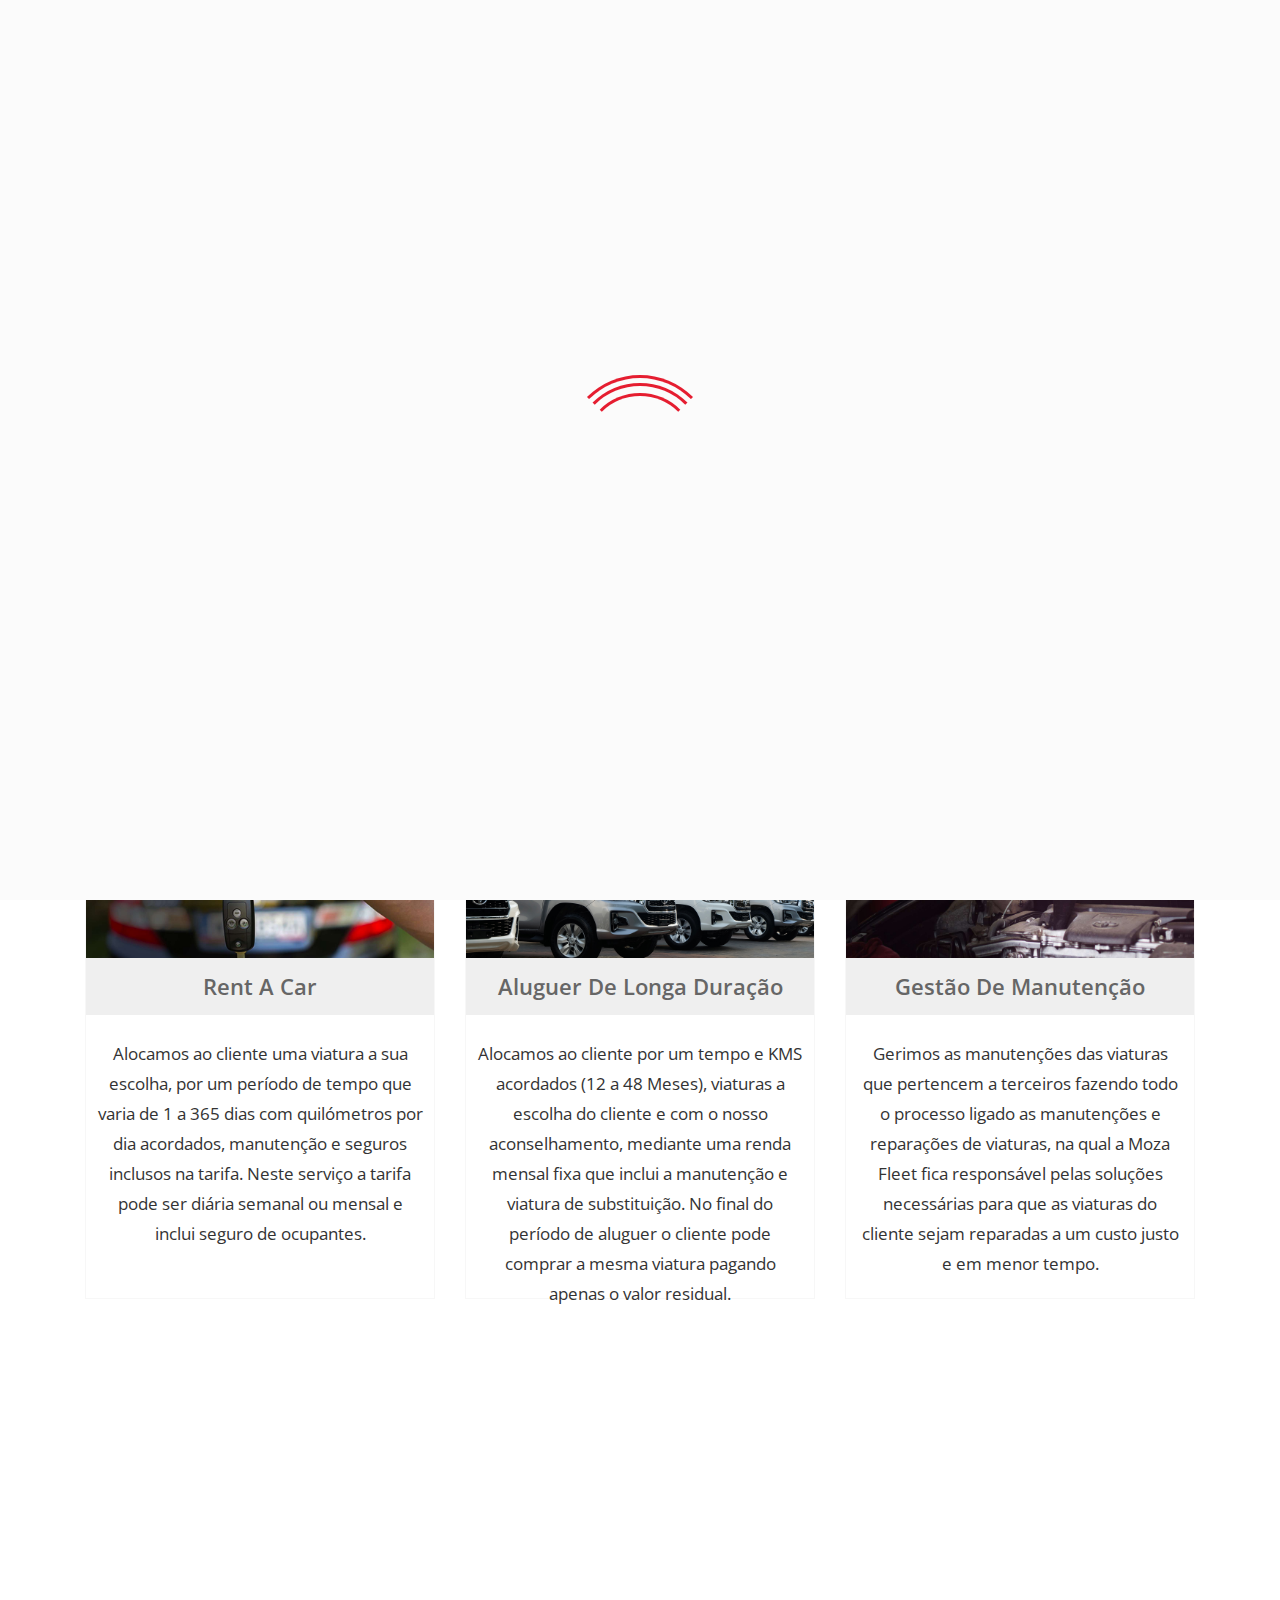
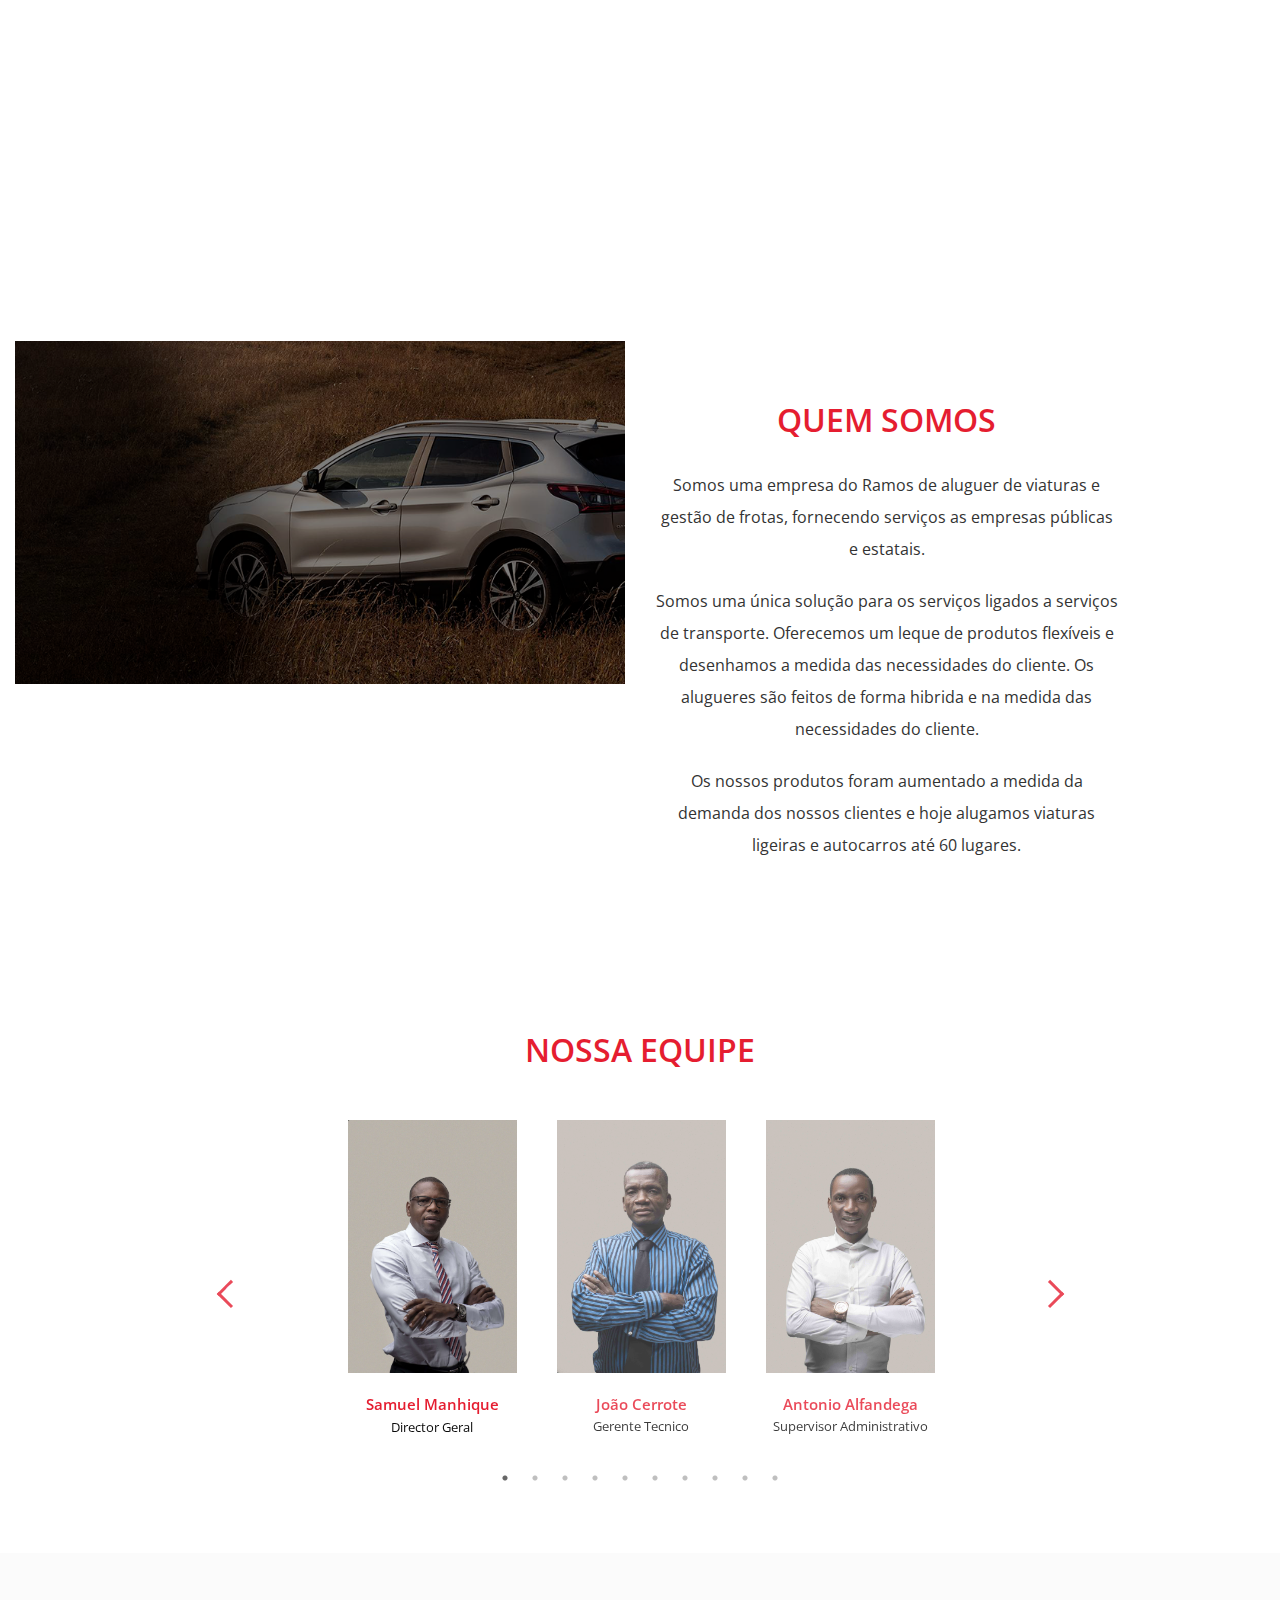
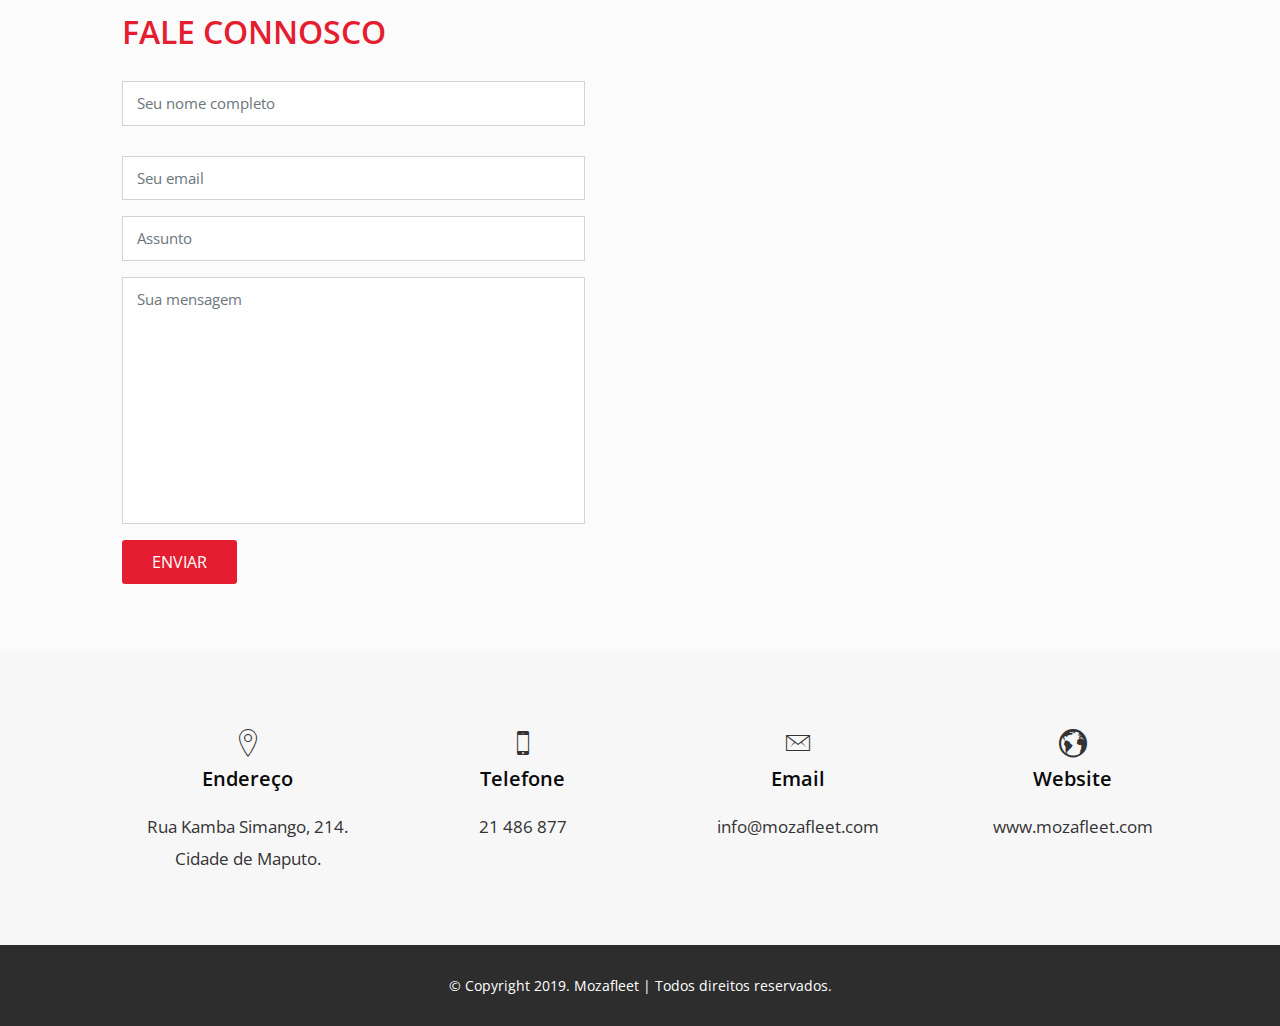
==== commit 73afc29f: "updade - mozafleet text review 2" ====
--- a/index.html
+++ b/index.html
@@ -232,7 +232,7 @@
                 <div class="service-image"><img class="" src="img/service2.jpg" /></div>
               
               <h4 class="title">Aluguer De Longa Duração</h4>
-              <p class="description">Alocamos ao cliente por um tempo e kms acordados (12 a 48 Meses), viaturas a escolha do cliente e com o nosso aconselhamento, mediante uma renda mensal fixa que inclui a manutenção e viatura de substituição. No final do período de aluguer o cliente pode comprar a mesma viatura pagando apenas o valor residual.</p></a>
+              <p class="description">Alocamos ao cliente por um tempo e KMS acordados (12 a 48 Meses), viaturas a escolha do cliente e com o nosso aconselhamento, mediante uma renda mensal fixa que inclui a manutenção e viatura de substituição. No final do período de aluguer o cliente pode comprar a mesma viatura pagando apenas o valor residual.</p></a>
             </div>
           </div>
 
@@ -241,7 +241,7 @@
                 <a href="gestao.html">
                 <div class="service-image"><img class="" src="img/service1.jpg" /></div>
                 <h4 class="title">Gestão De Manutenção</h4>
-                <p class="description">Gerimos as manutenções das viaturas que pertencem a terceiros fazendo todo o processo ligado as manutenções e reparações de viaturas, na qual a Moza Fleet fica responsável pelas soluções necessárias para que as viaturas do cliente sejam reparadas a um custo justo e em menor tempo.</p></a>
+                <p class="description">Gerimos as manutenções das viaturas que pertencem a terceiros fazendo todo o processo ligado as manutenções e reparações de viaturas, na qual a Moza Fleet fica responsável pelas soluções necessárias para que as viaturas do cliente sejam reparadas a um custo justo e em menor tempo. </p></a>
               </div>
             </div>
           </div>
@@ -253,7 +253,7 @@
             <a href="rastreamento.html">
              <div class="service-image"><img class="" src="img/service4.jpg" /></div>
               <h4 class="title">Rastreamento De Viaturas</h4>
-              <p class="description">Monitoramos em tempo real e através de dispositivos de tracking todas as incidências relativas a viaturas bem como ao comportamento do respectivo motorista no âmbito do uso da viatura rastreada.</p>
+              <p class="description">Monitoramos em tempo real e através de dispositivos de tracking todas as incidências relativas as viaturas, bem como ao comportamento do respectivo motorista no âmbito do uso da viatura rastreada.</p>
                 </a>
             </div>
           </div>
@@ -265,7 +265,7 @@
               
               <h4 class="title">Transporte de Colaboradores</h4>
               <br><br>
-              <p class="description">Alocamos em regime de exclusividade autocarros para transporte de colaboradores de e para casa. Usamos de preferência viaturas mini buses ou autocarros dependendo da necessidade do cliente e da viabilidade do autocarro a usar.</p></a>
+              <p class="description">Alocamos um regime de exclusividade autocarros para transporte de colaboradores de casa para o trabalho. Temos como preferência viaturas mini buses e autocarros dependendo da necessidade do cliente e da viabilidade do autocarro a se usar.</p></a>
             </div>
           </div>
 
@@ -274,7 +274,7 @@
                   <a href="reboque.html">
                 <div class="service-image"><img class="" src="img/service8.jpg" /></div>
                 <h4 class="title">Reboque de Viaturas</h4>
-                <p class="description">Usando um veiculo roll back, fazemos o reboque de viaturas de e para os locais designados pelo cliente.</p></a>
+                <p class="description">Utilizando veículos roll back, fazemos o reboque de viaturas para os locais designados pelo cliente.</p></a>
               </div>
             </div>
 
@@ -524,7 +524,7 @@
         <!--Address-->
         <ul class="row">
           <li class="col-md-3"> <i class="ion-ios-location-outline"></i>
-            <h5>Endereco</h5>
+            <h5>Endereço</h5>
             <p>Rua Kamba Simango, 214. Cidade de Maputo. </p>
           </li>
           
--- a/css/style.css
+++ b/css/style.css
@@ -460,7 +460,7 @@
   }
     .moenergy-logo-mobile {
         display: inline;
-        height: 42px;
+        height: 42px !important;
     }
 }
 
@@ -479,6 +479,7 @@
     .mozafleet-logo {
         margin-top: 0px;
         margin-bottom: 10px;
+        height: 42px !important;
     }
 }
 
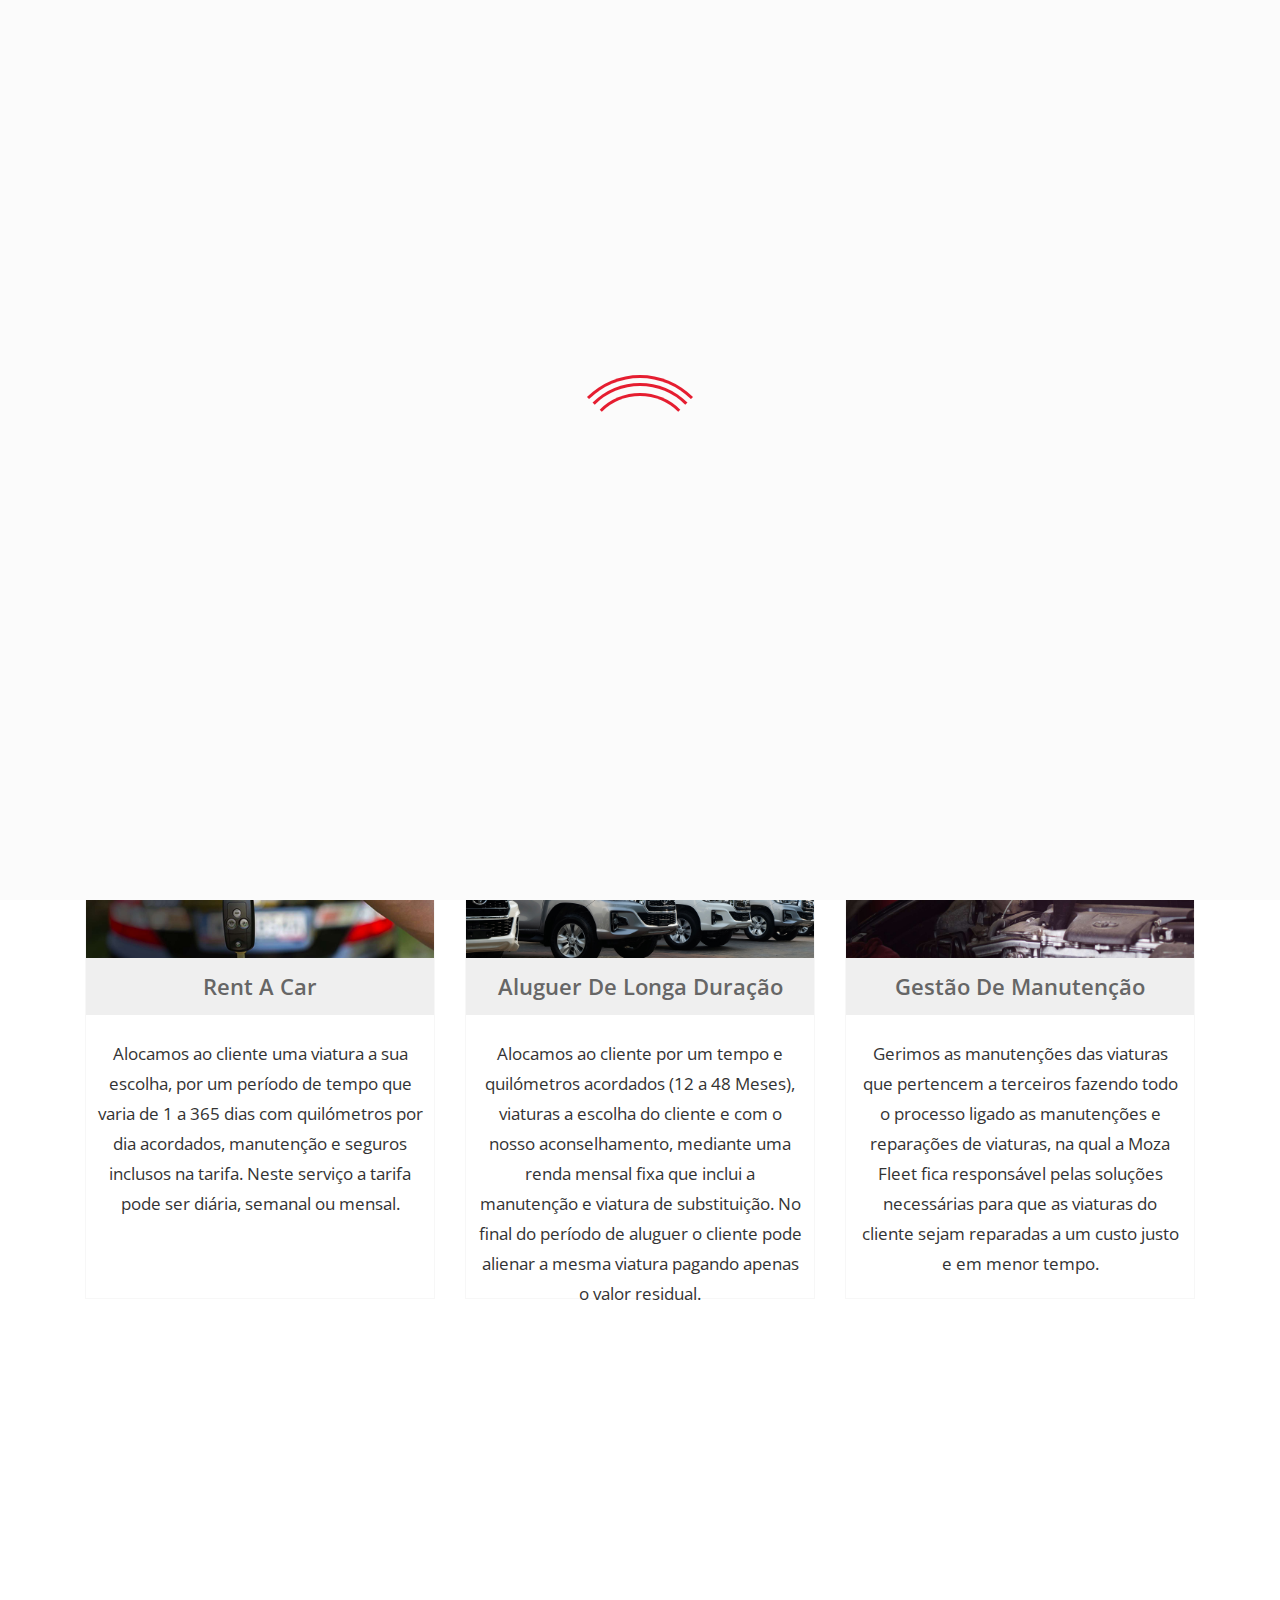
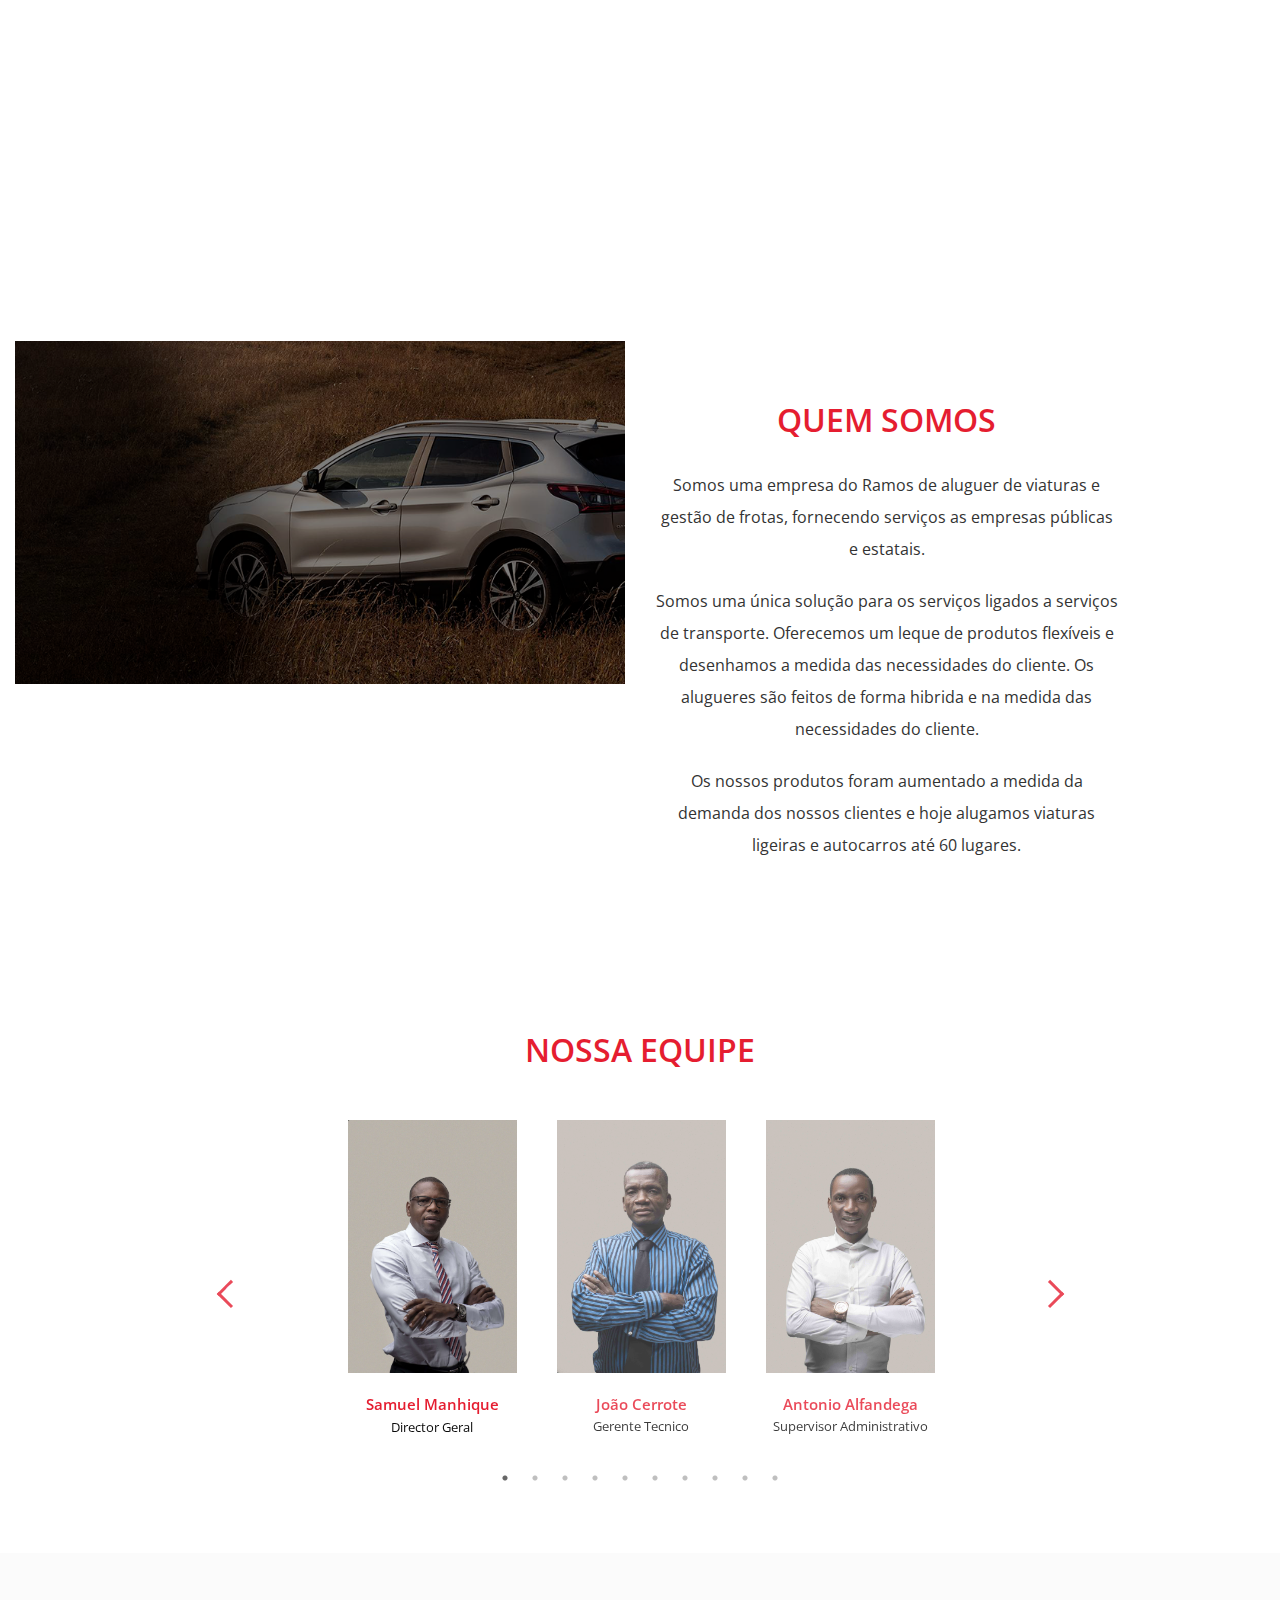
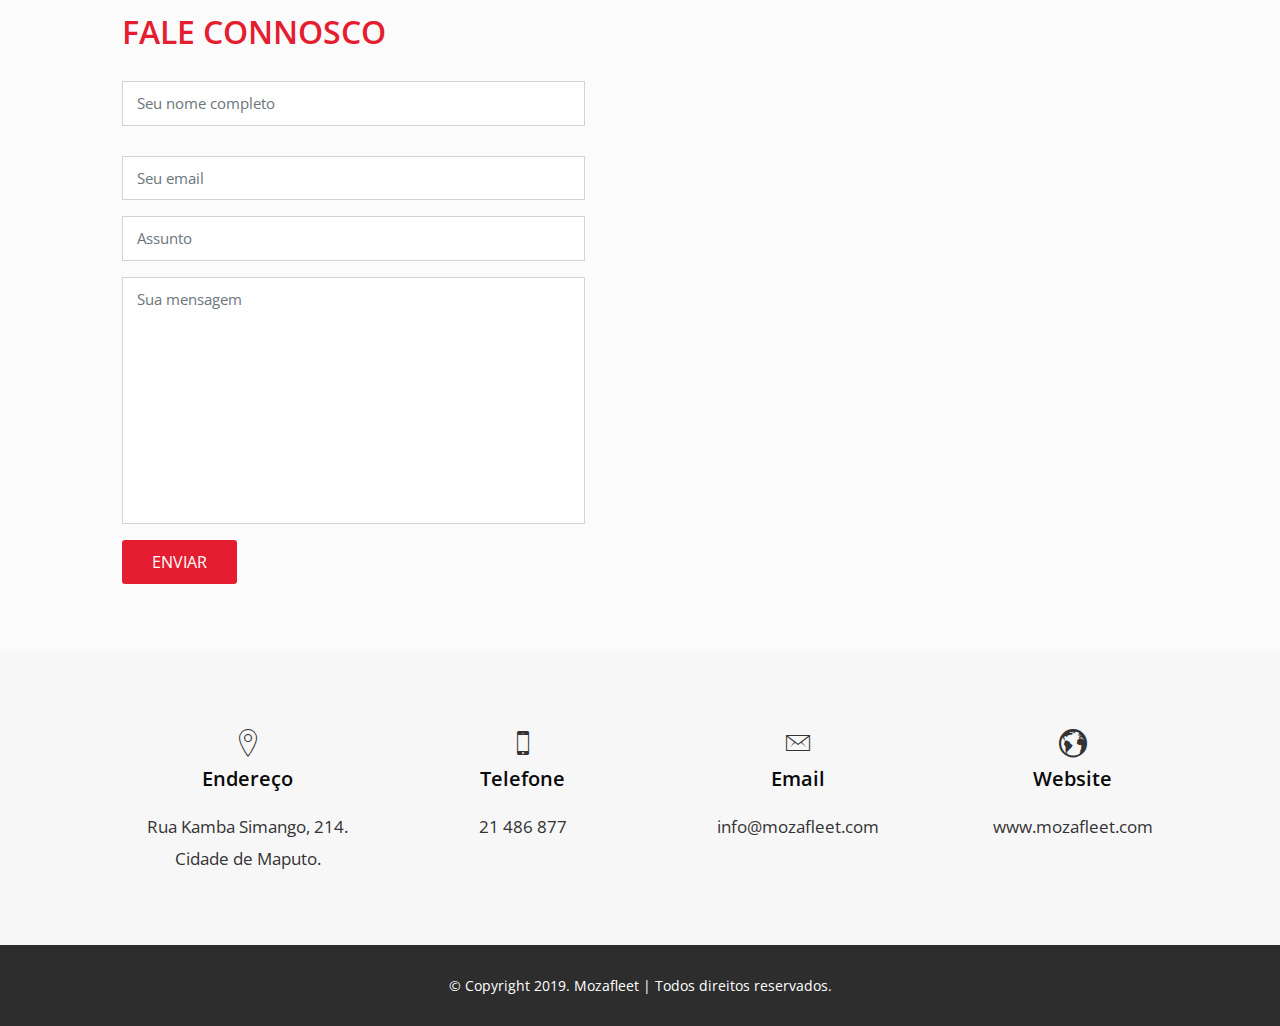
==== commit 2a708dfc: "update content - revisao nr 3" ====
--- a/index.html
+++ b/index.html
@@ -222,7 +222,7 @@
              <a href="rentacar.html">
               <div class="service-image"><img class="" src="img/service7.jpg" /></div>
               <h4 class="title">Rent A Car</h4>
-              <p class="description">Alocamos ao cliente uma viatura a sua escolha, por um período de tempo que varia de 1 a 365 dias com quilómetros por dia acordados, manutenção e seguros inclusos na tarifa. Neste serviço a tarifa pode ser diária semanal ou mensal e inclui seguro de ocupantes.</p></a>
+              <p class="description">Alocamos ao cliente uma viatura a sua escolha, por um período de tempo que varia de 1 a 365 dias com quilómetros por dia acordados, manutenção e seguros inclusos na tarifa. Neste serviço a tarifa pode ser diária, semanal ou mensal.</p></a>
             </div>
           </div>
 
@@ -232,7 +232,7 @@
                 <div class="service-image"><img class="" src="img/service2.jpg" /></div>
               
               <h4 class="title">Aluguer De Longa Duração</h4>
-              <p class="description">Alocamos ao cliente por um tempo e KMS acordados (12 a 48 Meses), viaturas a escolha do cliente e com o nosso aconselhamento, mediante uma renda mensal fixa que inclui a manutenção e viatura de substituição. No final do período de aluguer o cliente pode comprar a mesma viatura pagando apenas o valor residual.</p></a>
+              <p class="description">Alocamos ao cliente por um tempo e quilómetros acordados (12 a 48 Meses), viaturas a escolha do cliente e com o nosso aconselhamento, mediante uma renda mensal fixa que inclui a manutenção e viatura de substituição. No final do período de aluguer o cliente pode alienar a mesma viatura pagando apenas o valor residual.</p></a>
             </div>
           </div>
 
@@ -253,7 +253,7 @@
             <a href="rastreamento.html">
              <div class="service-image"><img class="" src="img/service4.jpg" /></div>
               <h4 class="title">Rastreamento De Viaturas</h4>
-              <p class="description">Monitoramos em tempo real e através de dispositivos de tracking todas as incidências relativas as viaturas, bem como ao comportamento do respectivo motorista no âmbito do uso da viatura rastreada.</p>
+              <p class="description">Monitoramos em tempo real e através de dispositivos de tracking todas as incidências relativas as viaturas, bem como ao comportamento do respectivo motorista no âmbito do uso da viatura rastreada. </p>
                 </a>
             </div>
           </div>
@@ -265,7 +265,7 @@
               
               <h4 class="title">Transporte de Colaboradores</h4>
               <br><br>
-              <p class="description">Alocamos um regime de exclusividade autocarros para transporte de colaboradores de casa para o trabalho. Temos como preferência viaturas mini buses e autocarros dependendo da necessidade do cliente e da viabilidade do autocarro a se usar.</p></a>
+              <p class="description">Alocamos um regime de exclusividade, autocarros para transporte de colaboradores casa para o trabalho e vice-versa. Temos como preferência viaturas mini buses e autocarros dependendo da necessidade do cliente e da viabilidade do autocarro a se usar. </p></a>
             </div>
           </div>
 
--- a/css/style.css
+++ b/css/style.css
@@ -194,7 +194,7 @@
     margin-bottom: 60px;
 }
 /*Border bottom parallax*/
-.item-category .border-item div {
+/* .item-category .border-item div {
     height: 20px;
     bottom: 0;
     left: 0;
@@ -202,7 +202,9 @@
     background: url(../img/border.svg) repeat-x 100% 100%;
     -webkit-transform: rotate(180deg);
             transform: rotate(180deg);
-}
+} */
+
+
 /*
 #header #logo h1 {
   font-size: 28px;
